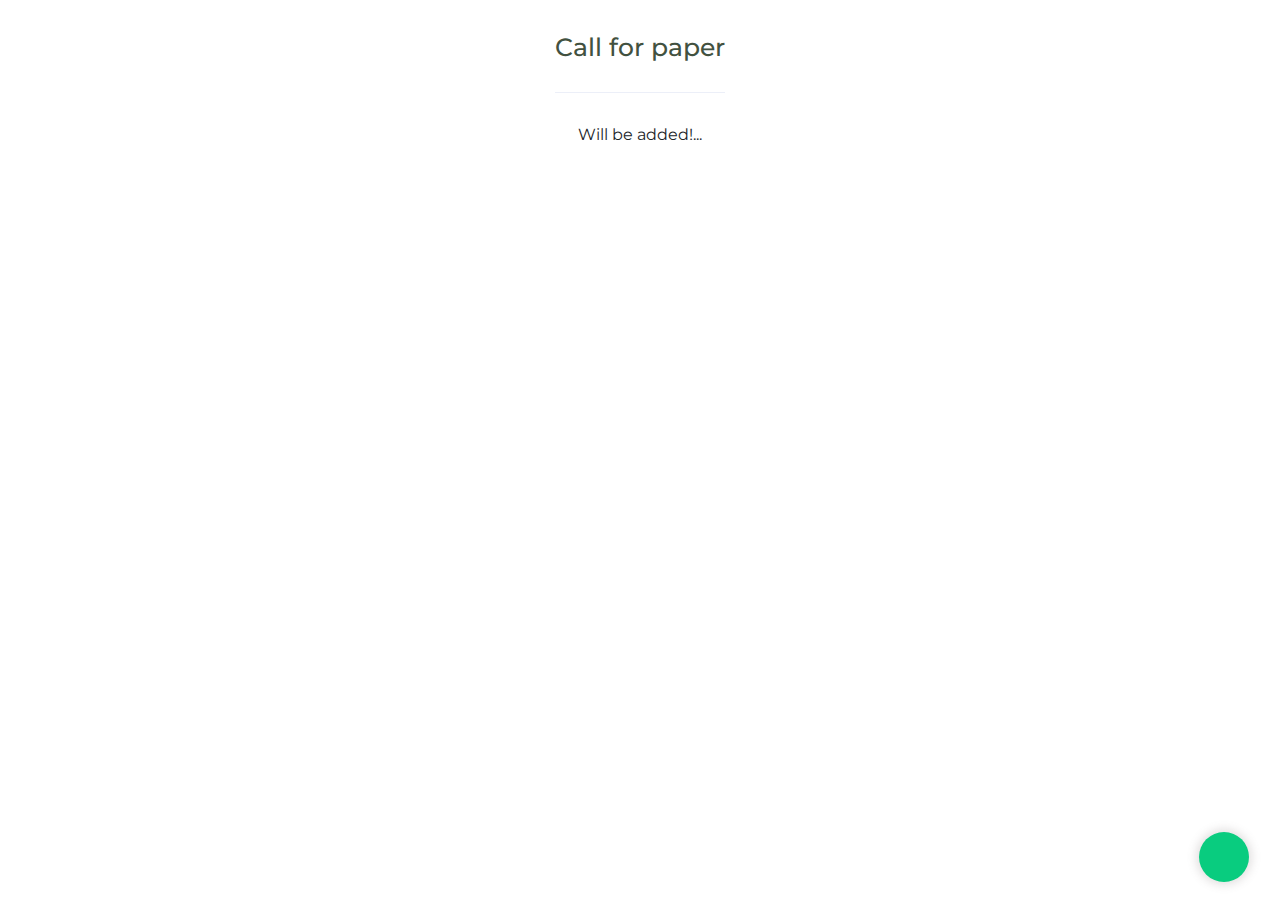
==== cfp.html @ 83e9b6a5 "Add files via upload" ====
<!doctype html>
<html class="no-js" lang="en">

<!-- Mirrored from www.icecet.com/keynotes by HTTrack Website Copier/3.x [XR&CO'2014], Thu, 08 Aug 2024 05:52:11 GMT -->
<!-- Added by HTTrack --><meta http-equiv="content-type" content="text/html;charset=UTF-8" /><!-- /Added by HTTrack -->
<head>
    <meta charset="utf-8">
    <meta http-equiv="x-ua-compatible" content="ie=edge">
    <title>ICECET - International Conference on Electrical Computer and Energy Technologies</title>
    <meta name="description" content="">
    <meta name="viewport" content="width=device-width, initial-scale=1">
    <link rel="manifest" href="site.html">
    <link rel="shortcut icon" type="image/x-icon" href="https://pbs.twimg.com/profile_images/1214157100772810753/0k_ofm4K_400x400.jpg">

    <!-- CSS here -->
    <link rel="stylesheet" href="assets/css/bootstrap.min.css">
    <link rel="stylesheet" href="assets/css/owl.carousel.min.css">
    <link rel="stylesheet" href="assets/css/slicknav.css">
    <link rel="stylesheet" href="assets/css/flaticon.css">
    <link rel="stylesheet" href="assets/css/progressbar_barfiller.css">
    <link rel="stylesheet" href="assets/css/gijgo.css">
    <link rel="stylesheet" href="assets/css/animate.min.css">
    <link rel="stylesheet" href="assets/css/animated-headline.css">
    <link rel="stylesheet" href="assets/css/magnific-popup.css">
    <link rel="stylesheet" href="assets/css/fontawesome-all.min.css">
    <link rel="stylesheet" href="assets/css/themify-icons.css">
    <link rel="stylesheet" href="assets/css/slick.css">
    <link rel="stylesheet" href="assets/css/nice-select.css">
    <link rel="stylesheet" href="assets/css/style.css">


    <style>
        html {
            margin:    0 auto;
            max-width: 1280px;
        }

        body {
        }   
    </style>



    <!-- Google Tag Manager -->
    <script>(function(w,d,s,l,i){w[l]=w[l]||[];w[l].push({'gtm.start':
    new Date().getTime(),event:'gtm.js'});var f=d.getElementsByTagName(s)[0],
    j=d.createElement(s),dl=l!='dataLayer'?'&l='+l:'';j.async=true;j.src=
    '../www.googletagmanager.com/gtm5445.html?id='+i+dl;f.parentNode.insertBefore(j,f);
    })(window,document,'script','dataLayer','GTM-P5CJRMF');</script>
    <!-- End Google Tag Manager -->



   </head>
   <body >



<!-- Google Tag Manager (noscript) -->
<noscript><iframe src="https://www.googletagmanager.com/ns.html?id=GTM-P5CJRMF"
height="0" width="0" style="display:none;visibility:hidden"></iframe></noscript>
<!-- End Google Tag Manager (noscript) -->







    <!-- ? Preloader Start -->
    <!-- <div id="preloader-active">
        <div class="preloader d-flex align-items-center justify-content-center">
            <div class="preloader-inner position-relative">
                <div class="preloader-circle"></div>
                <div class="preloader-img pere-text">
                    <img src="assets/img/logo/loder.png" alt="">
                </div>
            </div>
        </div>
    </div> -->
    <!-- Preloader Start -->
    <div id="header"></div>

<script>
    document.addEventListener("DOMContentLoaded", function() {
        // Fetch the footer.html and insert it into the footer div
        fetch('home-header.html')
            .then(response => {
                if (!response.ok) {
                    throw new Error('Network response was not ok for footer');
                }
                return response.text();
            })
            .then(data => {
                document.getElementById('header').innerHTML = data;
            })
            .catch(error => console.error('Error loading footer:', error));
    });
</script>

        <main>
        <!-- slider Area Start-->
        <section class="support-company-area">
            <div class="support-wrapper">
                <div class="md-col-2"></div>
                <div class="md-col-8" style="padding:2em;">
                    <!-- section tittle -->
                    <div class="section-tittle mb-30 text-center">
                        <h1>Call for paper</h1>
                    </div>
                
                    <hr>
                    
                    <div class="support-caption text-center">
                        Will be added!...
                    </div>

                </div>
                <div class="md-col-2"></div>
            </div>
        </section>
        <!-- slider Area End-->

</main>
<div id="footer"></div>

<script>
    document.addEventListener("DOMContentLoaded", function() {
        // Fetch the footer.html and insert it into the footer div
        fetch('home-footer.html')
            .then(response => {
                if (!response.ok) {
                    throw new Error('Network response was not ok for footer');
                }
                return response.text();
            })
            .then(data => {
                document.getElementById('footer').innerHTML = data;
            })
            .catch(error => console.error('Error loading footer:', error));
    });
</script>
      <!-- Scroll Up -->
      <div id="back-top" >
        <a title="Go to Top" href="#"> <i class="fas fa-level-up-alt"></i></a>
    </div>

    <!-- JS here -->

    <script src="assets/js/vendor/modernizr-3.5.0.min.js"></script>
    <!-- Jquery, Popper, Bootstrap -->
    <script src="assets/js/vendor/jquery-1.12.4.min.js"></script>
    <script src="assets/js/popper.min.js"></script>
    <script src="assets/js/bootstrap.min.js"></script>
    <!-- Jquery Mobile Menu -->
    <script src="assets/js/jquery.slicknav.min.js"></script>

    <!-- Jquery Slick , Owl-Carousel Plugins -->
    <script src="assets/js/owl.carousel.min.js"></script>
    <script src="assets/js/slick.min.js"></script>
    <!-- One Page, Animated-HeadLin -->
    <script src="assets/js/wow.min.js"></script>
    <script src="assets/js/animated.headline.js"></script>
    <script src="assets/js/jquery.magnific-popup.js"></script>

    <!-- Date Picker -->
    <script src="assets/js/gijgo.min.js"></script>
    <!-- Nice-select, sticky -->
    <script src="assets/js/jquery.nice-select.min.js"></script>
    <script src="assets/js/jquery.sticky.js"></script>
    <!-- Progress -->
    <script src="assets/js/jquery.barfiller.js"></script>
    
    <!-- counter , waypoint,Hover Direction -->
    <script src="assets/js/jquery.counterup.min.js"></script>
    <script src="assets/js/waypoints.min.js"></script>
    <script src="assets/js/jquery.countdown.min.js"></script>
    <script src="assets/js/hover-direction-snake.min.js"></script>

    <!-- contact js -->
    <script src="assets/js/contact.js"></script>
    <script src="assets/js/jquery.form.js"></script>
    <script src="assets/js/jquery.validate.min.js"></script>
    <script src="assets/js/mail-script.js"></script>
    <script src="assets/js/jquery.ajaxchimp.min.js"></script>
    
    <!-- Jquery Plugins, main Jquery -->	
    <script src="assets/js/plugins.js"></script>
    <script src="assets/js/main.js"></script>
    
</body>

<!-- Mirrored from www.icecet.com/keynotes by HTTrack Website Copier/3.x [XR&CO'2014], Thu, 08 Aug 2024 05:52:11 GMT -->
</html>
---- assets/css/flaticon.css ----
/*
  	Flaticon icon font: Flaticon
  	Creation date: 02/06/2020 05:24
  	*/

@font-face {
  font-family: "Flaticon";
  src: url("../fonts/Flaticon.eot");
  src: url("../fonts/Flaticond41d.eot?#iefix") format("embedded-opentype"),
       url("../fonts/Flaticon.woff2") format("woff2"),
       url("../fonts/Flaticon.woff") format("woff"),
       url("../fonts/Flaticon.ttf") format("truetype"),
       url("../fonts/Flaticon.svg#Flaticon") format("svg");
  font-weight: normal;
  font-style: normal;
}

@media screen and (-webkit-min-device-pixel-ratio:0) {
  @font-face {
    font-family: "Flaticon";
    src: url("../fonts/Flaticon.svg#Flaticon") format("svg");
  }
}

[class^="flaticon-"]:before, [class*=" flaticon-"]:before,
[class^="flaticon-"]:after, [class*=" flaticon-"]:after {   
  font-family: Flaticon;
font-style: normal;
}

.flaticon-null:before { content: "\f100"; }
.flaticon-null-1:before { content: "\f101"; }
.flaticon-gear:before { content: "\f102"; }
.flaticon-think:before { content: "\f103"; }
---- assets/css/progressbar_barfiller.css ----
/* Custom Code skills */
.single-skill{
  display: flex;
}

.single-skill span {
	color: #79838b;
	font-size: 13px;
	font-weight: 300;
	letter-spacing: 0;
	margin-bottom: 14px;
	display: block;
}
.single-skill .bar-progress {
	width: 100%;
}
.single-skill .bar-title {
  width: 20%;
  margin-bottom: 19px;
}

.skills-content {
  padding-top: 200px;
  padding-left: 70px;
}

.skills-shape-bg {
  height: 651px;
  width: 868px;
  position: absolute;
  content: "";
  border: 2px solid #4d4d4d;
  left: 40%;
  top: 255px;
}

.skills-shape-bg::before {
  position: absolute;
  content: "";
  height: 465px;
  width: 300px;
  border: 2px solid #4d4d4d;
  left: -35%;
  top: 50%;
  transform: translateY(-50%);
  border-right: 0;
}



/* Default */
.barfiller {
	width: 100%;
	height: 10px;
	background: #f6f9fc;
  position: relative;
  border-radius: 5px;
}

.barfiller .fill {
  display: block;
  position: relative;
  width: 0px;
  height: 100%;
  background: #333;
  z-index: 1;
  border-radius: 5px;
}

.barfiller .tipWrap { display: none; }

.barfiller .tip {
  margin-top: -28px;
  padding: 2px 4px;
  font-size: 16px;
  color: #09cc7f;
  left: 0px;
  position: absolute;
  z-index: 2;
  background: transparent;
  font-weight: 800;
}

.barfiller .tip:after {
  border: solid;
  border-color: rgba(0,0,0,.8) transparent;
  border-width: 6px 6px 0 6px;
  content: "";
  display: block;
  position: absolute;
  left: 9px;
  top: 100%;
  z-index: 9;
  display: none;
  
}
---- assets/css/gijgo.css ----
.gj-button {
    background-color: #f5f5f5;
    border: 1px solid #ddd;
    color: #000;
    border-radius: 3px;
    padding: 6px 10px;
    cursor: pointer;
}

.gj-unselectable {
    -webkit-touch-callout: none;
    -webkit-user-select: none;
    -khtml-user-select: none;
    -moz-user-select: none;
    -ms-user-select: none;
    user-select: none;
}

.gj-row {
    display: -webkit-box;
    display: -ms-flexbox;
    display: flex;
    -ms-flex-wrap: wrap;
    flex-wrap: wrap;
}

.gj-margin-left-5 {
    margin-left: 5px;
}

.gj-margin-left-10 {
    margin-left: 10px;
}

.gj-width-full {
    width: 100%;
}

.gj-cursor-pointer {
    cursor: pointer;
}

.gj-text-align-center {
    text-align: center;
}

.gj-font-size-16 {
    font-size: 16px;
}

.gj-hidden {
    display: none;
}

/** Material Design */
.gj-button-md {
    background: 0 0;
    border: none;
    border-radius: 2px;
    color: rgba(0, 0, 0, 0.87);
    position: relative;
    height: 36px;
    margin: 0;
    min-width: 64px;
    padding: 0 16px;
    display: inline-block;
    font-family: "Roboto","Helvetica","Arial",sans-serif;
    font-size: 1rem;
    font-weight: 500;
    text-transform: uppercase;
    letter-spacing: 0;
    overflow: hidden;
    will-change: box-shadow;
    transition: box-shadow .2s cubic-bezier(.4,0,1,1),background-color .2s cubic-bezier(.4,0,.2,1),color .2s cubic-bezier(.4,0,.2,1);
    outline: none;
    cursor: pointer;
    text-decoration: none;
    text-align: center;
    line-height: 36px;
    vertical-align: middle;
    overflow: hidden;
    -webkit-user-select: none;
    -moz-user-select: none;
    -ms-user-select: none;
    user-select: none;
}

.gj-button-md:hover {
    background-color: rgba(158,158,158,.2);
}

.gj-button-md:disabled {
    color: rgba(0,0,0,.26);
    background: 0 0;
}

.gj-button-md .material-icons,
.gj-button-md .gj-icon {
    vertical-align: middle;
    /*font-size: 1.3rem;
    margin-right: 4px;*/
}

.gj-button-md.gj-button-md-icon {
    width: 24px;
    height: 31px;
    min-width: 24px;
    padding: 0px;
    display: table;
}

.gj-button-md.gj-button-md-icon .material-icons,
.gj-button-md.gj-button-md-icon .gj-icon {
    display: table-cell;
    margin-right: 0px;
    width: 24px;
    height: 24px;
}

.gj-button-md.active {
    background-color: rgba(158,158,158,.4);
}

.gj-button-md-group {
    position: relative;
    display: inline-block;
    vertical-align: middle;
}
.gj-textbox-md {
	/* border: none; */
	/* border-bottom: 1px solid rgba(0,0,0,.42); */
	display: block;
	font-family: "Helvetica","Arial",sans-serif;
	font-size: 16px;
	line-height: 16px;
	/* padding: 4px 0px; */
	margin: 0;
	/* width: 100%; */
	background: 0 0;
	/* text-align: ; */
	color: rgba(0,0,0,.87);
	padding-left: 44px;
	border: 1px solid #dca73a;
	/* padding: 15px 15px; */
	/* text-align: center; */
	width: 177px;
	height: 55px;
	border-radius: 5px;
}
.gj-textbox-md:focus,
.gj-textbox-md:active {
    /* border-bottom: 2px solid rgba(0,0,0,.42); */
    outline: none;
}

.gj-textbox-md::placeholder {
    color: #8e8e8e;
}

.gj-textbox-md:-ms-input-placeholder {
    color: #8e8e8e;
}

.gj-textbox-md::-ms-input-placeholder {
    color: #8e8e8e;
}

.gj-md-spacer-24 {
    min-width: 24px;
    width: 24px;
    display: inline-block;
}

.gj-md-spacer-32 {
    min-width: 32px;
    width: 32px;
    display: inline-block;
}

.gj-modal {
    position: fixed;
    top: 0;
    right: 0;
    bottom: 0;
    left: 0;
    z-index: 1203;
    display: none;
    overflow: hidden;
    -webkit-overflow-scrolling: touch;
    outline: 0;
    background-color: rgba(0, 0, 0, 0.54118);
    transition: 200ms ease opacity;
    will-change: opacity;
}

/* List */
ul.gj-list li [data-role="wrapper"] {
    display: table;
    width: 100%;
}

ul.gj-list li [data-role="checkbox"] {
    display: table-cell;
    vertical-align:middle;
    text-align:center;
}

ul.gj-list li [data-role="image"] {
    display: table-cell;
    vertical-align:middle;
    text-align:center;
}

ul.gj-list li [data-role="display"] {
    display: table-cell;
    vertical-align:middle;
    cursor: pointer;
}

ul.gj-list li [data-role="display"]:empty:before {
  content: "\200b"; /* unicode zero width space character */
}

/* List - Bootstrap */
ul.gj-list-bootstrap {
    padding-left: 0px;
    margin-bottom: 0px;
}

ul.gj-list-bootstrap li {
    padding: 0px;
}

ul.gj-list-bootstrap li [data-role="wrapper"] {
    padding: 0px 10px;
}

ul.gj-list-bootstrap li [data-role="checkbox"] {
    width: 24px;
    padding: 3px;
}

ul.gj-list-bootstrap li [data-role="image"] {
    width: 24px;
    height: 24px;
}

ul.gj-list-bootstrap li [data-role="display"] {
    padding: 8px 0px 8px 4px;
}

.list-group-item.active ul li, .list-group-item.active:focus ul li, .list-group-item.active:hover ul li {
    text-shadow: none;
    color:initial;
}

/* List - Material Design */
ul.gj-list-md {
    padding: 0px;
    list-style: none;
    list-style-type: none;
    line-height: 24px;
    letter-spacing: 0;
    color: #616161; /* Gray 700 */
}

ul.gj-list-md li {
    display: list-item;
    list-style-type: none;
    padding: 0px;
    min-height: unset;
    box-sizing: border-box;
    align-items: center;
    cursor: default;
    overflow: hidden;

    font-family: "Roboto","Helvetica","Arial",sans-serif;
    font-size: 16px;
    font-weight: 400;
    letter-spacing: .04em;
    line-height: 1;
    
    -webkit-flex-direction: row;
    -ms-flex-direction: row;
    flex-direction: row;
    -webkit-flex-wrap: nowrap;
    -ms-flex-wrap: nowrap;
    flex-wrap: nowrap;
}

ul.gj-list-md li [data-role="checkbox"] {
    height: 24px;
    width: 24px;
}

ul.gj-list-md li [data-role="image"] {
    height: 24px;
    width: 24px;
}

ul.gj-list-md li [data-role="display"] {
    padding: 8px 0px 8px 5px;
    order: 0;
    flex-grow: 2;
    text-decoration: none;
    box-sizing: border-box;
    align-items: center;
    text-align: left;
    color: rgba(0,0,0,.87);
}

ul.gj-list-md li.disabled>[data-role="wrapper"]>[data-role="display"] {
    color: #9E9E9E; /* Gray 500 */
}

.gj-list-md-active {
    background: #e0e0e0;
    color: #3f51b5;
}


/* Picker */
.gj-picker {
    position: absolute;
    z-index: 1203;
    background-color: #fff;
}

.gj-picker .selected {
    color: #fff;
}

/* Material Design */
.gj-picker-md {
    font-family: "Roboto","Helvetica","Arial",sans-serif;
    font-size: 16px;
    font-weight: 400;
    letter-spacing: .04em;
    line-height: 1;
    color: rgba(0,0,0,.87);
    border: 1px solid #E0E0E0;
}

.gj-modal .gj-picker-md {
    border: 0px;
}

.gj-picker-md [role="header"] {
    color: rgba(255, 255, 255, 0.54);
    display: flex;
    background: #2196f3;
    align-items: baseline;
    user-select: none;
    justify-content: center;
}

.gj-picker-md [role="footer"] {
    float: right;
    padding: 10px;
}

.gj-picker-md [role="footer"] button.gj-button-md {
    color: #2196f3;
    font-weight: bold;
    font-size: 13px;
}

/* Bootstrap */
.gj-picker-bootstrap {
    border-radius: 4px;
    border: 1px solid #E0E0E0;
}

.gj-picker-bootstrap .selected {
    color: #888;
}

.gj-picker-bootstrap [role="header"] {
    background: #eee;
    color: #AAA;
}
@font-face {
    font-family: 'gijgo-material';
    src: url('../fonts/gijgo-materialba15.eot?235541');
    src: url('../fonts/gijgo-materialba15.eot?235541#iefix') format('embedded-opentype'), url('../fonts/gijgo-materialba15.ttf?235541') format('truetype'), url('../fonts/gijgo-materialba15.woff?235541') format('woff'), url('../fonts/gijgo-materialba15.svg?235541#gijgo-material') format('svg');
    font-weight: normal;
    font-style: normal;
}

.gj-icon {
    /* use !important to prevent issues with browser extensions that change fonts */
    font-family: 'gijgo-material' !important;
    font-size: 24px;
    speak: none;
    font-style: normal;
    font-weight: normal;
    font-variant: normal;
    text-transform: none;
    line-height: 1;
    /* Enable Ligatures ================ */
    letter-spacing: 0;
    -webkit-font-feature-settings: "liga";
    -moz-font-feature-settings: "liga=1";
    -moz-font-feature-settings: "liga";
    -ms-font-feature-settings: "liga" 1;
    font-feature-settings: "liga";
    -webkit-font-variant-ligatures: discretionary-ligatures;
    font-variant-ligatures: discretionary-ligatures;
    /* Better Font Rendering =========== */
    -webkit-font-smoothing: antialiased;
    -moz-osx-font-smoothing: grayscale;
}

.gj-icon.undo:before {
    content: "\e900";
}

.gj-icon.vertical-align-top:before {
    content: "\e901";
}

.gj-icon.vertical-align-center:before {
    content: "\e902";
}

.gj-icon.vertical-align-bottom:before {
    content: "\e903";
}

.gj-icon.arrow-dropup:before {
    content: "\e904";
}

.gj-icon.clock:before {
    content: "\e905";
}

.gj-icon.refresh:before {
    content: "\e906";
}

.gj-icon.last-page:before {
    content: "\e907";
}

.gj-icon.first-page:before {
    content: "\e908";
}

.gj-icon.cancel:before {
    content: "\e909";
}

.gj-icon.clear:before {
    content: "\e90a";
}

.gj-icon.check-circle:before {
    content: "\e90b";
}

.gj-icon.delete:before {
    content: "\e90c";
}

.gj-icon.arrow-upward:before {
    content: "\e90d";
}

.gj-icon.arrow-forward:before {
    content: "\e90e";
}

.gj-icon.arrow-downward:before {
    content: "\e90f";
}

.gj-icon.arrow-back:before {
    content: "\e910";
}

.gj-icon.list-numbered:before {
    content: "\e911";
}

.gj-icon.list-bulleted:before {
    content: "\e912";
}

.gj-icon.indent-increase:before {
    content: "\e913";
}

.gj-icon.indent-decrease:before {
    content: "\e914";
}

.gj-icon.redo:before {
    content: "\e915";
}

.gj-icon.align-right:before {
    content: "\e916";
}

.gj-icon.align-left:before {
    content: "\e917";
}

.gj-icon.align-justify:before {
    content: "\e918";
}

.gj-icon.align-center:before {
    content: "\e919";
}

.gj-icon.strikethrough:before {
    content: "\e91a";
}

.gj-icon.italic:before {
    content: "\e91b";
}

.gj-icon.underlined:before {
    content: "\e91c";
}

.gj-icon.bold:before {
    content: "\e91d";
}

.gj-icon.arrow-dropdown:before {
    content: "\e91e";
}

.gj-icon.done:before {
    content: "\e91f";
}

.gj-icon.pencil:before {
    content: "\e920";
}

.gj-icon.minus:before {
    content: "\e921";
}

.gj-icon.plus:before {
    content: "\e922";
}

.gj-icon.chevron-up:before {
    content: "\e923";
}

.gj-icon.chevron-right:before {
    content: "\e924";
}

.gj-icon.chevron-down:before {
    content: "\e925";
}

.gj-icon.chevron-left:before {
    content: "\e926";
}

.gj-icon.event:before {
    content: "\e927";
}
.gj-draggable {
    cursor: move;
}
.gj-resizable-handle {
    position: absolute;
    font-size: 0.1px;
    display: block;
    -ms-touch-action: none;
    touch-action: none;
    z-index: 1203;
}

.gj-resizable-n {
    cursor: n-resize;
    height: 7px;
    width: 100%;
    top: -5px;
    left: 0;
}
.gj-resizable-e {
    cursor: e-resize;
    width: 7px;
    right: -5px;
    top: 0;
    height: 100%;
}
.gj-resizable-s {
    cursor: s-resize;
    height: 7px;
    width: 100%;
    bottom: -5px;
    left: 0;
}
.gj-resizable-w {
	cursor: w-resize;
	width: 7px;
	left: -5px;
	top: 0;
	height: 100%;
}
.gj-resizable-se {
	cursor: se-resize;
	width: 12px;
	height: 12px;
	right: 1px;
	bottom: 1px;
}
.gj-resizable-sw {
	cursor: sw-resize;
	width: 9px;
	height: 9px;
	left: -5px;
	bottom: -5px;
}
.gj-resizable-nw {
	cursor: nw-resize;
	width: 9px;
	height: 9px;
	left: -5px;
	top: -5px;
}
.gj-resizable-ne {
	cursor: ne-resize;
	width: 9px;
	height: 9px;
	right: -5px;
	top: -5px;
}

.gj-dialog-footer {
    position: absolute;
    bottom: 0px;
    width: 100%;
    margin-top: 0px;
}

.gj-dialog-scrollable [data-role="body"] {
    overflow-x: hidden;
    overflow-y: scroll;
}

/** Bootstrap 3 **/
.gj-dialog-bootstrap {
    overflow: hidden;
    z-index: 1202;
}

.gj-dialog-bootstrap [data-role="title"] {
    display: inline;
}
.gj-dialog-bootstrap [data-role="close"] {
    line-height: 1.42857143;
}

/** Bootstrap 4 **/
.gj-dialog-bootstrap4 {
    overflow: hidden;
    z-index: 1202;
}

.gj-dialog-bootstrap4 [data-role="title"] {
    display: inline;
}
.gj-dialog-bootstrap4 [data-role="close"] {
    line-height: 1.5;
}

/** Material Design **/
.gj-dialog-md {
    background-color: #FFF;
    overflow: hidden;
    border: none;
    box-shadow: 0 11px 15px -7px rgba(0,0,0,.2), 0 24px 38px 3px rgba(0,0,0,.14), 0 9px 46px 8px rgba(0,0,0,.12);
    box-sizing: border-box;
    position: relative;
    display: -webkit-box;
    display: -webkit-flex;
    display: -ms-flexbox;
    display: flex;
    -webkit-box-orient: vertical;
    -webkit-box-direction: normal;
    -webkit-flex-direction: column;
    -ms-flex-direction: column;
    flex-direction: column;
    -webkit-background-clip: padding-box;
    background-clip: padding-box;
    outline: 0;
    z-index: 1202;
}

.gj-dialog-md-header {
    padding: 24px 24px 0px 24px;
    font-family: "Roboto","Helvetica","Arial",sans-serif;
}

.gj-dialog-md-title {
    margin: 0;
    font-weight: 400;
    display: inline;
    line-height: 28px;
    font-size: 20px;
}

.gj-dialog-md-close {
    -webkit-appearance: none;
    padding: 0;
    cursor: pointer;
    background: 0 0;
    border: 0;
    float: right;
    line-height: 28px;
    font-size: 28px;
}

.gj-dialog-md-body {
    padding: 20px 24px 24px 24px;
    color: rgba(0,0,0,.54);
    font-family: "Helvetica","Arial",sans-serif;
    font-size: 14px;
    font-weight: 400;
    line-height: 20px;
}

.gj-dialog-md-footer {
    padding: 8px 8px 8px 24px;
    display: -webkit-flex;
    display: -ms-flexbox;
    display: flex;
    -webkit-flex-direction: row-reverse;
    -ms-flex-direction: row-reverse;
    flex-direction: row-reverse;
    -webkit-flex-wrap: wrap;
    -ms-flex-wrap: wrap;
    flex-wrap: wrap;

    box-sizing: border-box;
}

.gj-dialog-md-footer>*:first-child {
    margin-right: 0;
}

.gj-dialog-md-footer>* {
    margin-right: 8px;
    height: 36px;
}
DIV.gj-grid-wrapper {
    margin: auto;
    position: relative;
    clear:both;
    z-index: 1;
}

TABLE.gj-grid {
    margin: auto;    
    border-collapse: collapse;
    width: 100%;
    table-layout: fixed;
}

TABLE.gj-grid THEAD TH [data-role="selectAll"] {
    margin: auto;
}

TABLE.gj-grid THEAD TH [data-role="title"] {
    display: inline-block;
}

TABLE.gj-grid THEAD TH [data-role="sorticon"] {
    display: inline-block;
}

TABLE.gj-grid THEAD TH {
    overflow: hidden;
    text-overflow: ellipsis;
}

TABLE.gj-grid.autogrow-header-row THEAD TH {
    overflow: auto;
    text-overflow: initial;
    white-space: pre-wrap;
    -ms-word-break: break-word;
    word-break: break-word;
}

TABLE.gj-grid > tbody > tr > td {
    overflow: hidden;
    position: relative;
}

table.gj-grid tbody div[data-role="display"] {
    vertical-align: middle;
    text-indent: 0;
    white-space: pre-wrap;
    -ms-word-break: break-word;
    word-break: break-word;
}

table.gj-grid.fixed-body-rows tbody div[data-role="display"] {
    overflow: hidden;
    text-overflow: ellipsis;
    white-space: nowrap;
    -ms-word-break: initial;
    word-break: initial;
}

table.gj-grid tfoot DIV[data-role="display"] {
    vertical-align: middle;
    text-indent: 0;
    display: flex;
}

TABLE.gj-grid .fa {
    padding: 2px;
}

TABLE.gj-grid > tbody > tr > td > div {
    padding: 2px;
    overflow: hidden;
}

DIV.gj-grid-wrapper DIV.gj-grid-loading-cover
{
    background: #BBBBBB;
    opacity: 0.5;
    position: absolute;
    vertical-align: middle;
}

DIV.gj-grid-wrapper DIV.gj-grid-loading-text
{
    position: absolute;
    font-weight: bold;
}

/* Bootstrap Theme */
table.gj-grid-bootstrap thead th {
    background-color: #f5f5f5;
    vertical-align:middle;
}

table.gj-grid-bootstrap thead th [data-role="sorticon"] {
    margin-left: 5px;
}

table.gj-grid-bootstrap thead th [data-role="sorticon"] i.gj-icon,
table.gj-grid-bootstrap thead th [data-role="sorticon"] i.material-icons {
    position: absolute;
    font-size: 20px;
    top: 15px;
}

table.gj-grid-bootstrap tbody tr td div[data-role="display"] {
    padding: 0px;
}

.gj-grid-bootstrap-4 .gj-checkbox-bootstrap {
    display: inline-block;
    padding-top: 2px;
}

.gj-grid-bootstrap-4 tbody tr.active {
    background-color: rgba(0,0,0,.075);
}

/* Material Design Theme */
.gj-grid-md {
    position: relative;
    border: 1px solid #e0e0e0;
    border-collapse: collapse;
    white-space: nowrap;
    font-size: 13px;
    font-family: "Roboto","Helvetica","Arial",sans-serif;
    background-color: #fff;
}

.gj-grid-md td:first-of-type, .gj-grid-md th:first-of-type {
    padding-left: 24px;
}

.gj-grid-md th {
    position: relative;
    vertical-align: bottom;
    font-weight: 700;
    line-height: 31px;
    letter-spacing: 0;
    height: 56px;
    font-size: 12px;
    color: rgba(0,0,0,.54);
    padding-bottom: 8px;
    box-sizing: border-box;
    padding: 12px 18px;
    text-align: right;
}

.gj-grid-md td {
    position: relative;
    height: 48px;
    border-top: 1px solid #e0e0e0;
    border-bottom: 1px solid #e0e0e0;
    padding: 12px 18px;
    box-sizing: border-box;
    text-align: left;
    color: rgba(0,0,0,.87);
}

.gj-grid-md tbody tr {
    position: relative;
    height: 48px;
    transition-duration: .28s;
    transition-timing-function: cubic-bezier(.4,0,.2,1);
    transition-property: background-color;
}

.gj-grid-md tbody tr:hover {
    background-color: #EEEEEE; /* Gray 200 */
}

.gj-grid-md tbody tr.gj-grid-md-select {
    background-color: #F5F5F5; /* Grey 100 */
}


table.gj-grid-md thead th [data-role="sorticon"] {
    margin-left: 5px;
}

table.gj-grid-md thead th [data-role="sorticon"] i.gj-icon,
table.gj-grid-md thead th [data-role="sorticon"] i.material-icons {
    position: absolute;
    font-size: 16px;
    top: 19px;
}

table.gj-grid-md thead th.gj-grid-select-all {
    padding-bottom: 3px;
}
/* Hide all prioritized columns by default */
@media only all {
	th.display-1120,
	td.display-1120,
	th.display-960,
	td.display-960,
	th.display-800,
	td.display-800,
	th.display-640,
	td.display-640,
	th.display-480,
	td.display-480,
	th.display-320,
	td.display-320 {
		display: none;
	}
}

/* Show at 320px (20em x 16px) */
@media screen and (min-width: 20em) {
	TABLE.gj-grid-bootstrap th.display-320,
	TABLE.gj-grid-bootstrap td.display-320 {
		display: table-cell;
	}
}
/* Show at 480px (30em x 16px) */
@media screen and (min-width: 30em) {
	TABLE.gj-grid-bootstrap th.display-480,
	TABLE.gj-grid-bootstrap td.display-480 {
		display: table-cell;
	}
}
/* Show at 640px (40em x 16px) */
@media screen and (min-width: 40em) {
	TABLE.gj-grid-bootstrap th.display-640,
	TABLE.gj-grid-bootstrap td.display-640 {
		display: table-cell;
	}
}
/* Show at 800px (50em x 16px) */
@media screen and (min-width: 50em) {
	TABLE.gj-grid-bootstrap th.display-800,
	TABLE.gj-grid-bootstrap td.display-800 {
		display: table-cell;
	}
}
/* Show at 960px (60em x 16px) */
@media screen and (min-width: 60em) {
	TABLE.gj-grid-bootstrap th.display-960,
	TABLE.gj-grid-bootstrap td.display-960 {
		display: table-cell;
	}
}
/* Show at 1,120px (70em x 16px) */
@media screen and (min-width: 70em) {
	TABLE.gj-grid-bootstrap th.display-1120,
	TABLE.gj-grid-bootstrap td.display-1120 {
		display: table-cell;
	}
}

/* Material Design Theme */
.gj-grid-md tfoot tr th {
    padding-right: 14px;
}

.gj-grid-md tfoot tr[data-role="pager"] .gj-grid-mdl-pager-label {
    padding-left: 5px;
    padding-right: 5px;
}

.gj-grid-md tfoot tr[data-role="pager"] .gj-dropdown-md {
    margin-left: 12px;
}

.gj-grid-md tfoot tr[data-role="pager"] .gj-dropdown-md [role="presenter"] {
    font-size: 12px;
    font-weight: bold;
    color: rgba(0,0,0,.54);
}

.gj-grid-md tfoot tr[data-role="pager"] .gj-dropdown-md [role="presenter"] [role="display"] {
    text-align: right;
}

.gj-grid-md tfoot tr[data-role="pager"] .gj-grid-md-limit-select {
    margin-left: 10px;
    font-size: 12px;
    font-weight: bold;
    color: rgba(0,0,0,.54);
}

/* Bootstrap */
.gj-grid-bootstrap tfoot tr[data-role="pager"] th {
    line-height: 30px;
    background-color: #f5f5f5;
}

.gj-grid-bootstrap tfoot tr[data-role="pager"] th > div > div {
    margin-right: 5px;
}

.gj-grid-bootstrap tfoot tr[data-role="pager"] th > div > button {
    margin-right: 5px;
}

.gj-grid-bootstrap-4 tfoot tr[data-role="pager"] th > div button {
    height: 34px;
}

.gj-grid-bootstrap-4 tfoot tr[data-role="pager"] th div .gj-dropdown-bootstrap-4 .gj-dropdown-expander-mi .gj-icon {
    top: 5px;
}

.gj-grid-bootstrap-3 tfoot tr[data-role="pager"] th > div > input {
    margin-right: 5px;
    width: 40px;
    text-align: right;
    display: inline-block;
    font-weight: bold;
}

.gj-grid-bootstrap-4 tfoot tr[data-role="pager"] th > div > div.input-group {
    width: 40px;
}

.gj-grid-bootstrap-4 tfoot tr[data-role="pager"] th > div > div.input-group input {
    text-align: right;
    font-weight: bold;
    height: 34px;
    padding-top: 2px;
    padding-bottom: 6px;
}

.gj-grid-bootstrap tfoot tr[data-role="pager"] th > div > select {
    display: inline-block;
    margin-right: 5px;
    width: 60px;
}

.gj-grid-bootstrap tfoot tr[data-role="pager"] th .gj-dropdown-bootstrap .gj-list-bootstrap [data-role="display"] {
    line-height: 14px;
}

.gj-grid-bootstrap tfoot tr[data-role="pager"] th .gj-dropdown-bootstrap [role="presenter"] [role="display"] {
    font-weight: bold;
}

.gj-grid-bootstrap tfoot tr[data-role="pager"] th .gj-dropdown-bootstrap-3 [role="presenter"] {
    padding: 2px 8px;
}

.gj-grid-bootstrap tfoot tr[data-role="pager"] th .gj-dropdown-bootstrap-4 [role="presenter"] {
    padding: 1px 8px;
}
.gj-grid thead tr th div.gj-grid-column-resizer-wrapper {
    position: relative;
    width: 100%;
    height: 0px; 
    top: 0px; 
    left: 0px; 
    padding: 0px;
}

span.gj-grid-column-resizer {
    position: absolute;
    right: 0px;
    width: 10px;
    top: -100px;
    height: 300px;
    z-index: 1203;
    cursor: e-resize;
}

.gj-grid-resize-cursor {
    cursor: e-resize;
}
.gj-grid-md tbody tr.gj-grid-top-border td {
  border-top: 2px solid #777;
}
.gj-grid-md tbody tr.gj-grid-bottom-border td {
  border-bottom: 2px solid #777;
}

.gj-grid-bootstrap tbody tr.gj-grid-top-border td {
  border-top: 2px solid #777;
}
.gj-grid-bootstrap tbody tr.gj-grid-bottom-border td {
  border-bottom: 2px solid #777;
}
.gj-grid-md thead tr th.gj-grid-left-border,
.gj-grid-md tbody tr td.gj-grid-left-border
{
    border-left: 3px solid #777;
}
.gj-grid-md thead tr th.gj-grid-right-border,
.gj-grid-md tbody tr td.gj-grid-right-border
{
    border-right: 3px solid #777;
}

.gj-grid-bootstrap thead tr th.gj-grid-left-border,
.gj-grid-bootstrap tbody tr td.gj-grid-left-border
{
    border-left: 5px solid #ddd;
}
.gj-grid-bootstrap thead tr th.gj-grid-right-border,
.gj-grid-bootstrap tbody tr td.gj-grid-right-border
{
    border-right: 5px solid #ddd;
}
.gj-dirty {
    position: absolute;
    top: 0px;
    left: 0px;
    border-style: solid;
    border-width: 3px;
    border-color: #f00 transparent transparent #f00;
    padding: 0;
    overflow: hidden;
    vertical-align: top;
}

/* Material Design */
.gj-grid-md tbody tr td.gj-grid-management-column {
    padding: 3px;
}

.gj-grid-md tbody tr td[data-mode="edit"] {
    padding: 0px 18px;
}

.gj-grid-md tbody .gj-dropdown-md [role="presenter"] [role="display"] {
    padding: 0px;
}

/* Bootstrap */
.gj-grid-bootstrap tbody tr td[data-mode="edit"] {
    padding: 0px;
}

.gj-grid-bootstrap tbody tr td[data-mode="edit"] [data-role="edit"] {
    padding: 0px;
}

/* Bootstrap 3 */
.gj-grid-bootstrap-3 tbody tr td.gj-grid-management-column {
    padding: 3px;
}

.gj-grid-bootstrap-3 tbody tr td[data-mode="edit"] {
    height: 38px;
}

.gj-grid-bootstrap-3 tbody tr td[data-mode="edit"] [data-role="edit"] input[type="text"] {
    height: 37px;
    padding: 8px;
}

.gj-grid-bootstrap-3 tbody tr td[data-mode="edit"] .gj-dropdown-bootstrap [role="presenter"] {
    border: 0px;
    border-radius: 0px;
    height: 37px;
    padding-left: 8px;
}

.gj-grid-bootstrap-3 tbody tr td[data-mode="edit"] .gj-datepicker-bootstrap {
    height: 37px;
}

.gj-grid-bootstrap-3 tbody tr td[data-mode="edit"] .gj-datepicker-bootstrap [role="input"] {
    height: 37px;
    border:0px;
    border-radius: 0px;
}

.gj-grid-bootstrap-3 tbody tr td[data-mode="edit"] .gj-datepicker-bootstrap [role="right-icon"] {
    border:0px;
    border-radius: 0px;
}

.gj-grid-bootstrap-3 tbody tr td[data-mode="edit"] .gj-checkbox-bootstrap {
    display: inline-block;
    padding-top: 10px;
    height: 32px;
}

/* Bootstrap 4 */
.gj-grid-bootstrap-4 tbody tr td.gj-grid-management-column {
    padding: 6px;
}

.gj-grid-bootstrap-4 tbody tr td[data-mode="edit"] [data-role="edit"] input[type="text"] {
    height: 48px;
    padding-left: 12px;
}

.gj-grid-bootstrap-4 tbody tr td[data-mode="edit"] .gj-dropdown-bootstrap [role="presenter"] {
    border: 0px;
    border-radius: 0px;
    height: 48px;
    padding-left: 12px;
    font-family: -apple-system,system-ui,BlinkMacSystemFont,"Segoe UI",Roboto,"Helvetica Neue",Arial,sans-serif;
}

.gj-grid-bootstrap-4 tbody tr td[data-mode="edit"] .gj-dropdown-bootstrap-4 [role="expander"].gj-dropdown-expander-mi .gj-icon,
.gj-grid-bootstrap-4 tbody tr td[data-mode="edit"] .gj-dropdown-bootstrap-4 [role="expander"].gj-dropdown-expander-mi .material-icons {
    top: 13px;
}

.gj-grid-bootstrap-4 tbody tr td[data-mode="edit"] .gj-datepicker-bootstrap {
    height: 48px;
}

.gj-grid-bootstrap-4 tbody tr td[data-mode="edit"] .gj-datepicker-bootstrap [role="input"] {
    height: 48px;
    border:0px;
    border-radius: 0px;
}

.gj-grid-bootstrap-4 tbody tr td[data-mode="edit"] .gj-datepicker-bootstrap [role="right-icon"] {
    background-color: #fff;
}

.gj-grid-bootstrap-4 tbody tr td[data-mode="edit"] .gj-datepicker-bootstrap [role="right-icon"] button {
    border: 0px;
    border-radius: 0px;
    width: 43px;
    position: relative;
}

.gj-grid-bootstrap-4 tbody tr td[data-mode="edit"] .gj-datepicker-bootstrap [role="right-icon"] .gj-icon,
.gj-grid-bootstrap-4 tbody tr td[data-mode="edit"] .gj-datepicker-bootstrap [role="right-icon"] .material-icons {
    top: 13px;
    left: 10px;
    font-size: 24px;
}

.gj-grid-bootstrap-4 tbody tr td[data-mode="edit"] .gj-checkbox-bootstrap {
    display: inline-block;
    padding-top: 15px;
    height: 42px;
}
.gj-grid-md thead tr[data-role="filter"] th {
    border-top: 1px solid #e0e0e0;
}

div.gj-grid-wrapper div.gj-grid-bootstrap-toolbar {
    background-color: #f5f5f5;
    padding: 8px;
    font-weight: bold;
    border: 1px solid #ddd;
}

div.gj-grid-wrapper div.gj-grid-bootstrap-4-toolbar {
    background-color: #f5f5f5;
    padding: 12px;
    font-weight: bold;
    border: 1px solid #ddd;
}

div.gj-grid-wrapper div.gj-grid-md-toolbar {
    font-weight: bold;
    font-size: 24px;
    font-family: "Helvetica","Arial",sans-serif;
    background-color: rgb(255, 255, 255);
    
    border-top: 1px solid #e0e0e0;
    border-left: 1px solid #e0e0e0;
    border-right: 1px solid #e0e0e0;
    border-bottom: 0px;
    border-collapse: collapse;

    padding: 0 18px 0px 18px;
    line-height: 56px;
}
table.gj-grid-scrollable tbody {
    overflow-y: auto;
    overflow-x: hidden;
    display: block;
}

/* Material Design */
table.gj-grid-md.gj-grid-scrollable {
    border-bottom: 0px;
}

table.gj-grid-md.gj-grid-scrollable tbody {
    border-right: 1px solid #e0e0e0;
    border-bottom: 1px solid #e0e0e0;
}

table.gj-grid-md.gj-grid-scrollable tfoot {
    border-bottom: 1px solid #e0e0e0;
}

/* Bootstrap 3 */
table.gj-grid-bootstrap.gj-grid-scrollable {
    border-bottom: 0px;
}

table.gj-grid-bootstrap.gj-grid-scrollable tbody {
    border-right: 1px solid #ddd;
    border-bottom: 1px solid #ddd;
}

table.gj-grid-bootstrap.gj-grid-scrollable tbody tr[data-role="row"]:first-child td {
    border-top: 0px;
}

table.gj-grid-bootstrap.gj-grid-scrollable tbody tr[data-role="row"] td:first-child {
    border-left: 0px;
}

table.gj-grid-bootstrap.gj-grid-scrollable tbody tr[data-role="row"] td:last-child {
    border-right: 0px;
}

table.gj-grid-bootstrap.gj-grid-scrollable tfoot {
    border-bottom: 1px solid #ddd;
}

ul.gj-list li [data-role="spacer"] {
    display: table-cell;
}

ul.gj-list li [data-role="expander"] {
    display: table-cell;
    vertical-align:middle;
    text-align:center;
    cursor: pointer;
}

[data-type="tree"] ul li [data-role="expander"].gj-tree-material-icons-expander {
    width: 24px;
}

[data-type="tree"] ul li [data-role="expander"].gj-tree-font-awesome-expander {
    width: 24px;
}

[data-type="tree"] ul li [data-role="expander"].gj-tree-glyphicons-expander {
    width: 24px;
}

[data-type="tree"] ul li [data-role="expander"].gj-tree-glyphicons-expander .glyphicon {
    top: 4px;
    height: 24px;
}

/* Bootstrap Theme */
.gj-tree-bootstrap-3 ul.gj-list-bootstrap li {
    border: 0px;
    border-radius: 0px;
    color: #333;
}

.gj-tree-bootstrap-3 ul.gj-list-bootstrap li.active {
    color: #fff;
}

.gj-tree-bootstrap-3 ul.gj-list-bootstrap li.disabled {
    color: #777;
    background-color: #eee;
}

.gj-tree-bootstrap-4 ul.gj-list-bootstrap li {
    border: 0px;
    border-radius: 0px;
    color: #212529;
}

.gj-tree-bootstrap-4 ul.gj-list-bootstrap li.active {
    color: #fff;
}

.gj-tree-bootstrap-4 ul.gj-list-bootstrap li.disabled {
    color: #868e96;
}

.gj-tree-bootstrap-4 ul.gj-list-bootstrap li ul.gj-list-bootstrap {
    width: 100%;
}

.gj-tree-bootstrap-border ul.gj-list-bootstrap li {
    border: 1px solid #ddd;
}

.gj-tree-bootstrap-border ul.gj-list-bootstrap li ul.gj-list-bootstrap li {
    border-left: 0px;
    border-right: 0px;
}

.gj-tree-bootstrap-border ul.gj-list-bootstrap li:first-child {
    border-top-left-radius: 4px;
    border-top-right-radius: 4px;
}

.gj-tree-bootstrap-border ul.gj-list-bootstrap li:last-child {
    border-bottom-left-radius: 4px;
    border-bottom-right-radius: 4px;
}

.gj-tree-bootstrap-border ul.gj-list-bootstrap li ul.gj-list-bootstrap li:first-child {
    border-top-left-radius: 0px;
    border-top-right-radius: 0px;
}

.gj-tree-bootstrap-border ul.gj-list-bootstrap li ul.gj-list-bootstrap li:last-child {
    border-bottom: 0px;
    border-bottom-left-radius: 0px;
    border-bottom-right-radius: 0px;
}

ul.gj-list-bootstrap li [data-role="expander"].gj-tree-material-icons-expander {
    padding-top: 8px;
    padding-bottom: 4px;
}

ul.gj-list-bootstrap li [data-role="expander"].gj-tree-material-icons-expander .gj-icon {
    width: 24px;
    height: 24px;
}

/* Material Design Theme */
ul.gj-list-md li.disabled > [data-role="wrapper"] > [data-role="expander"] {
    color: #9E9E9E; /* Gray 500 */
}

.gj-tree-md-border ul.gj-list-md li {
    border: 1px solid #616161; /* Gray 700 */
    margin-bottom: -1px;
}

.gj-tree-md-border ul.gj-list-md li ul.gj-list-md li {
    border-left: 0px;
    border-right: 0px;
}

.gj-tree-md-border ul.gj-list-md li ul.gj-list-md li:last-child {
    border-bottom: 0px;
}
.gj-tree-drop-above {    
    border-top: 1px solid #000;
}

.gj-tree-drop-below {
    border-bottom: 1px solid #000;
}

.gj-tree-bootstrap-3 ul.gj-list-bootstrap li [data-role="wrapper"].drop-above {
    border-top: 2px solid #000;
}

.gj-tree-bootstrap-3 ul.gj-list-bootstrap li [data-role="wrapper"].drop-below {
    border-bottom: 2px solid #000;
}

.gj-tree-bootstrap-4 ul.gj-list-bootstrap li [data-role="wrapper"].drop-above {
    border-top: 2px solid #000;
}

.gj-tree-bootstrap-4 ul.gj-list-bootstrap li [data-role="wrapper"].drop-below {
    border-bottom: 2px solid #000;
}

.gj-tree-drag-el {
    padding: 0px;
    margin: 0px;
    z-index: 1203;
}

.gj-tree-drag-el li {
    padding: 0px;
    margin: 0px;
}

.gj-tree-drag-el [data-role="wrapper"] {
    cursor: move;
    display: table;
}

.gj-tree-drag-el [data-role="indicator"] {
    width: 14px;
    padding: 0px 3px;
    display: table-cell;
    vertical-align: middle;
    text-align: center;
}

.gj-tree-bootstrap-drag-el li.list-group-item {
    border: 0px;
    background: unset;
}

.gj-tree-bootstrap-drag-el [data-role="indicator"] {
    width: 24px;
    height: 24px;
    padding: 0px;
}

.gj-tree-md-drag-el [data-role="indicator"] {
    width: 24px;
    height: 24px;
    padding: 0px;
}
/* Bootstrap */
.gj-checkbox-bootstrap {
    min-width: 0;
    font-size: 0;
    font-weight: normal;
    margin: 0px;
    text-align: center;
    width: 18px;
    height: 18px;
    position: relative;
    display: inline;
}

.gj-checkbox-bootstrap input[type="checkbox"] {
    display: none;
    margin-bottom: -12px;
}

.gj-checkbox-bootstrap span {
    background: #fff;
    display: block;
    content: " ";
    width: 18px;
    height: 18px;
    line-height: 11px;
    font-size: 11px;
    padding: 2px;
    color: #555555;
    border: 1px solid #CCCCCC;
    border-radius: 3px;
    transition: box-shadow 0.2s linear, border-color 0.2s linear;
    cursor: pointer;
    margin: auto;
}

.gj-checkbox-bootstrap input[type="checkbox"]:focus + span:before {
    outline: 0;
    box-shadow: 0 0 0 0 #66afe9, 0 0 6px rgba(102, 175, 233, .6);
    border-color: #66afe9;
}

.gj-checkbox-bootstrap input[type="checkbox"][disabled] + span {
    opacity: 0.6;
    cursor: not-allowed;
}

/* Bootstrap 4 */
.gj-checkbox-bootstrap.gj-checkbox-bootstrap-4 span {
    line-height: 16px;
    padding: 0px;
}

.gj-checkbox-bootstrap-4.gj-checkbox-material-icons input[type="checkbox"]:checked + span:after {
    font-size: 16px;
}

.gj-checkbox-bootstrap-4.gj-checkbox-material-icons input[type="checkbox"]:indeterminate + span:after {
    font-size: 16px;
}

/* Material Design */
.gj-checkbox-md {
    min-width: 0;
    font-size: 0;
    font-weight: normal;
    margin: 0px;
    text-align: center;
    width: 16px;
    height: 16px;
    position: relative;
}

.gj-checkbox-md input[type="checkbox"] {
    display: none;
    margin-bottom: -12px;
}

.gj-checkbox-md span {
    display: inline-block;
    box-sizing: border-box;
    width: 16px;
    height: 16px;
    margin: 0;
    cursor: pointer;
    overflow: hidden;
    border: 2px solid #616161; /* Gray 700 */
    border-radius: 2px;
    z-index: 2;
}

.gj-checkbox-md input[type="checkbox"]:checked + span {
    border: 2px solid #536DFE; /* Indigo A200 */
}

.gj-checkbox-md input[type="checkbox"]:checked + span:after {
    color: #FFF;
    background-color: #536DFE; /* Indigo A200 */
    position: absolute;
    left: 1px;
    top: -15px;
}

.gj-checkbox-md input[type="checkbox"]:indeterminate + span {
    border: 2px solid #616161; /* Gray 700 */
}

.gj-checkbox-md input[type="checkbox"]:indeterminate + span:after {    
    color: #616161;/*color: rgba(0, 0, 0, 1);*/
    position: absolute;
    left: 1px;
    top: -15px;
}

.gj-checkbox-md input[type="checkbox"][disabled] + span {
    border: 2px solid #9E9E9E;
}

.gj-checkbox-md input[type="checkbox"][disabled] + span:after {
    background-color: #9E9E9E;
}

.gj-checkbox-md input[type="checkbox"][disabled]:indeterminate + span:after {
    color: #FFFFFF;
}

/* Material Icons */
.gj-checkbox-material-icons input[type="checkbox"]:checked + span:after {
    content: "\e91f";
    font-size: 14px;
    font-weight: bold;
    white-space: pre;
}

.gj-checkbox-material-icons input[type="checkbox"]:indeterminate + span:after {
    content: "\e921";
    font-size: 14px;
    font-weight: bold;
    white-space: pre;
}

/* Glyphicons */
.gj-checkbox-glyphicons input[type="checkbox"]:checked + span:after {
    display: inline-block;
    font-family: 'Glyphicons Halflings';
    content: "\e013 ";
}

.gj-checkbox-glyphicons input[type="checkbox"]:indeterminate + span:after {
    display: inline-block;
    font-family: 'Glyphicons Halflings';
    content: "\2212 ";
    padding-right: 1px;
}

/* fontawesome */
.gj-checkbox-fontawesome .fa {
    font-size: 14px;
}
.gj-checkbox-bootstrap.gj-checkbox-fontawesome .fa {
    line-height: 18px;
}

.gj-checkbox-fontawesome input[type="checkbox"]:checked + span:before {
    content: "\f00c ";
}

.gj-checkbox-fontawesome input[type="checkbox"]:indeterminate + span:before {
    content: "\f068 ";
}
.gj-editor [role="body"] {
    overflow: auto;
    outline: 0px solid transparent;
    box-sizing: border-box;
}

/* Material Design */
.gj-editor-md {
    padding: 7px;
    font-family: "Roboto","Helvetica","Arial",sans-serif;
    font-size: 14px;
    font-weight: 500;
    letter-spacing: 0;
    border: 1px solid rgba(158,158,158,.2);
}

.gj-editor-md [role="toolbar"] {
    margin-bottom: 7px;
}

.gj-editor-md [role="toolbar"] .gj-button-md {
    min-width: 54px;
    margin-right: 5px;
}

.gj-editor-md [role="toolbar"] .gj-button-md .gj-icon {
    width: 24px;
    height: 24px;
}

.gj-editor-md [role="body"] {
    border: 1px solid rgba(158,158,158,.2);
}

.gj-editor-md p {
    margin: 0;
    padding: 0;
}

.gj-editor-md blockquote {
    font-size: 14px;
}

/* Bootstrap */
.gj-editor-bootstrap {
    padding: 7px;
    border: 1px solid #eceeef;
}

.gj-editor-bootstrap [role="toolbar"] {
    margin-bottom: 7px;
}

.gj-editor-bootstrap [role="toolbar"] .btn-group {
    margin-right: 10px;
}

.gj-editor-bootstrap [role="toolbar"] button {
    height: 36px;
}

.gj-editor-bootstrap [role="body"] {
    border: 1px solid #eceeef;
}

.gj-editor-bootstrap p {
    margin: 0;
    padding: 0;
}

.gj-editor-bootstrap blockquote {
    font-size: 14px;
}
.gj-dropdown {
    position: relative;
    border-collapse: separate;
}

.gj-dropdown [role="presenter"] {
    display: table;
    cursor: pointer;
    outline: none;
    position: relative;
}

.gj-dropdown [role="presenter"] [role="display"] {
    display: table-cell;
    text-align: left;
    width: 100%;
}

.gj-dropdown [role="presenter"] [role="expander"] {
    display: table-cell;
    vertical-align:middle;
    text-align:center;
    width: 24px;
    height: 24px;
}

/* Material Design */
.gj-dropdown-md [role="presenter"] {
    font-family: "Roboto","Helvetica","Arial",sans-serif;
    font-size: 16px;
    font-weight: 400;
    letter-spacing: .04em;
    line-height: 1;
    color: rgba(0,0,0,.87);
    padding: 0px;
    border: 0px;
    border-bottom: 1px solid rgba(0,0,0,.42);
    background: transparent;
}

.gj-dropdown-md [role="presenter"]:focus,
.gj-dropdown-md [role="presenter"]:active {
    border-bottom: 2px solid rgba(0,0,0,.42);
}

.gj-dropdown-md [role="presenter"] [role="display"] {
    padding: 4px 0px;
    line-height: 18px;
}

.gj-dropdown-md [role="presenter"] [role="display"] .placeholder {
    color: #8e8e8e;
}

.gj-dropdown-list-md {
    position: absolute;
    top: 0px;
    left: 0px;
    background-color: #f5f5f5;
    color: #000;
    margin: 0px;
    z-index: 1203;
}

.gj-dropdown-list-md li:hover, .gj-dropdown-list-md li.active {
    background-color: #eee;
}

/* Bootstrap */
.gj-dropdown-bootstrap [role="presenter"] [role="display"] {
    padding-right: 5px;
}

.gj-dropdown-bootstrap [role="presenter"] [role="expander"] {
    padding-left: 5px;
}

.gj-dropdown-bootstrap [role="presenter"] [role="expander"].gj-dropdown-expander-mi {
    width: 24px;
}

.gj-dropdown-bootstrap-3 [role="presenter"] [role="display"] {
    line-height: 20px;
}

.gj-dropdown-bootstrap-3 [role="presenter"] [role="display"] .placeholder {
    color: #9999b3;
}

.gj-dropdown-bootstrap-3 [role="presenter"] [role="expander"] {
    width: 20px;
    height: 20px;
}

.gj-dropdown-bootstrap-3 [role="presenter"] [role="expander"].gj-dropdown-expander-mi .gj-icon,
.gj-dropdown-bootstrap-3 [role="presenter"] [role="expander"].gj-dropdown-expander-mi .material-icons {
    top: 5px;
    right: 10px;
    position: absolute;
}

.gj-dropdown-bootstrap-4 [role="presenter"] {
    border: 1px solid #ced4da;
}

.gj-dropdown-bootstrap-4 [role="presenter"] [role="display"] {
    line-height: 24px;
}

.gj-dropdown-bootstrap-4 [role="presenter"] [role="expander"].gj-dropdown-expander-mi .gj-icon,
.gj-dropdown-bootstrap-4 [role="presenter"] [role="expander"].gj-dropdown-expander-mi .material-icons {
    top: 7px;
    right: 10px;
    position: absolute;
}

.gj-dropdown-list-bootstrap {
    position: absolute;
    top: 32px;
    left: 0px;
    margin: 0px;
    z-index: 1203;
}
.gj-datepicker [role="input"]::-ms-clear {
    display: none;
}

.gj-datepicker [role="right-icon"] {
    cursor: pointer;
}

.gj-picker div[role="navigator"] {
    display: -webkit-box;
    display: -ms-flexbox;
    display: flex;
    -ms-flex-wrap: wrap;
    flex-wrap: wrap;
}

.gj-picker div[role="navigator"] div {
    cursor: pointer;
    position: relative;
    flex-basis: 0;
    -webkit-box-flex: 1;
    -ms-flex-positive: 1;
    flex-grow: 1;
    max-width: 100%;
}

.gj-picker div[role="navigator"] div[role="period"] {
    width: 100%;
    text-align: center;
}

/* Material Design */
.gj-datepicker-md {
	font-family: "Roboto","Helvetica","Arial",sans-serif;
	font-size: 16px;
	font-weight: 400;
	letter-spacing: .04em;
	line-height: 1;
	color: #9d9d9d;
    position: relative;
    /* background-image: url(../img/logo/date-picker-icon.png); */
}
.gj-datepicker-md [role="right-icon"] {
	position: absolute;
	left: 13px;
	top: 16px;
	font-size: 24px;
}

.gj-datepicker-md.small .gj-textbox-md {
    font-size: 14px;
}

.gj-datepicker-md.small .gj-icon {
    font-size: 22px;
}

.gj-datepicker-md.large .gj-textbox-md {
    font-size: 18px;
}

.gj-datepicker-md.large .gj-icon {
    font-size: 28px;
}

.gj-picker-md.datepicker [role="header"] {
    padding: 20px 20px;
    display: block;
}

.gj-picker-md.datepicker [role="header"] [role="year"] {
    font-size: 17px;
    padding-bottom: 5px;
    cursor: pointer;
}

.gj-picker-md.datepicker [role="header"] [role="date"] {
    font-size: 36px;
    cursor: pointer;
}

.gj-picker-md div[role="navigator"] {
    height: 42px;
    line-height: 42px;
}

.gj-picker div[role="navigator"] div[role="period"] {
    font-weight: bold;
    font-size: 15px;
}

.gj-picker-md div[role="navigator"] div:first-child {
    max-width: 42px;
}

.gj-picker-md div[role="navigator"] div:last-child {
    max-width: 42px;
}

.gj-picker-md div[role="navigator"] div i.gj-icon,
.gj-picker-md div[role="navigator"] div i.material-icons {
    position: absolute;
    top: 8px;
}

.gj-picker-md div[role="navigator"] div:first-child i.gj-icon,
.gj-picker-md div[role="navigator"] div:first-child i.material-icons {
    left: 10px;
}

.gj-picker-md div[role="navigator"] div:last-child i.gj-icon,
.gj-picker-md div[role="navigator"] div:last-child i.material-icons {
    right: 11px;
}

.gj-picker-md table thead {
    color: #9E9E9E; /* Gray 500 */
}

.gj-picker-md table tr th div,
.gj-picker-md table tr td div {
    display: block;
    width: 40px;
    height: 40px;
    line-height: 40px;
    font-size: 13px;
    text-align: center;
    vertical-align: middle;
}

[type="year"].gj-picker-md table tr td div,
[type="decade"].gj-picker-md table tr td div,
[type="century"].gj-picker-md table tr td div {
    width: 73px;
    height: 73px;
    line-height: 73px;
    cursor: pointer;
}

.gj-picker-md table tr td.gj-cursor-pointer div:hover {
    background: #EEEEEE;
    border-radius: 50%;
    color: rgba(0,0,0,.87);
}

.gj-picker-md table tr td.other-month div,
.gj-picker-md table tr td.disabled div {
    color: #BDBDBD; /* Gray 400 */
}

.gj-picker-md table tr td.focused div {
    background: #E0E0E0; /* Gray 300 */
    border-radius: 50%;
}

.gj-picker-md table tr td.today div {
    color: #1976D2;
}

.gj-picker-md table tr td.selected.gj-cursor-pointer div {
    color: #FFFFFF;
    background: #1976D2; /* Blue 700 */
    border-radius: 50%;
}

.gj-picker-md table tr td.calendar-week div {
    font-weight: bold;
}

/* Bootstrap */
.gj-datepicker-bootstrap :focus,
.gj-datepicker-bootstrap :active {
    box-shadow: none;
}

.gj-picker-bootstrap {
    border: 1px solid rgba(0,0,0,0.15);
    border-radius: 4px;
    padding: 4px;
}

.gj-modal .gj-picker-bootstrap {
    padding: 0px;
}

.gj-picker-bootstrap.datepicker [role="header"] {
    padding: 10px 20px;
    display: block;
}

.gj-picker-bootstrap.datepicker [role="header"] [role="year"] {
    font-size: 15px;
    cursor: pointer;
}

.gj-picker-bootstrap [role="header"] [role="date"] {
    font-size: 24px;
    cursor: pointer;
}

.gj-modal .gj-picker-bootstrap.datepicker [role="body"] {
    padding: 15px;
}

.gj-picker-bootstrap div[role="navigator"] {
    height: 30px;
    line-height: 30px;
    text-align: center;
}

.gj-picker-bootstrap div[role="navigator"] div:first-child {
    max-width: 30px;
}

.gj-picker-bootstrap div[role="navigator"] div:last-child {
    max-width: 30px;
}

.gj-picker-bootstrap table tr td div,
.gj-picker-bootstrap table tr th div {
    display: block;
    width: 30px;
    height: 30px;
    line-height: 30px;
    text-align: center;
    vertical-align: middle;
}

[type="year"].gj-picker-bootstrap table tr td div,
[type="decade"].gj-picker-bootstrap table tr td div,
[type="century"].gj-picker-bootstrap table tr td div {
    width: 53px;
    height: 53px;
    line-height: 53px;
    cursor: pointer;
}

.gj-picker-bootstrap table tr th div i,
.gj-picker-bootstrap table tr th div span {
    line-height: 30px;
}

.gj-picker-bootstrap div[role="navigator"] .gj-icon,
.gj-picker-bootstrap div[role="navigator"] .material-icons {
    margin: 3px;
}

.gj-picker-bootstrap table tr td.focused div,
.gj-picker-bootstrap table tr td.gj-cursor-pointer div:hover {
    background: #EEEEEE;
    border-radius: 4px;
    color: #212529;
}

.gj-picker-bootstrap table tr td.today div {
    color: #204d74;
    font-weight: bold;
}

.gj-picker-bootstrap table tr td.selected.gj-cursor-pointer div {
    color: #fff;
    background-color: #204d74;
    border-color: #122b40;
    border-radius: 4px;
}

.gj-picker-bootstrap table tr td.other-month div,
.gj-picker-bootstrap table tr td.disabled div {
    color: #777;
}

/* Bootstrap 3 */
.gj-datepicker-bootstrap span[role="right-icon"].input-group-addon {
    border-top-left-radius: 0px;
    border-bottom-left-radius: 0px;
    border-top-right-radius: 4px;
    border-bottom-right-radius: 4px;
    border-left: 0px;
    position: relative;
    /*width: 38px;*/
}

.gj-datepicker-bootstrap span[role="right-icon"].input-group-addon .gj-icon,
.gj-datepicker-bootstrap span[role="right-icon"].input-group-addon .material-icons {
    position: absolute;
    top: 7px;
    left: 7px;
}

/* Bootstrap 4 */
.gj-datepicker-bootstrap [role="right-icon"] button {
    width: 38px;
    position: relative;
    border: 1px solid #ced4da;
}

.gj-datepicker-bootstrap [role="right-icon"] button:hover {
    color: #6c757d;
    background-color: transparent;
}

.gj-datepicker-bootstrap.input-group-sm [role="right-icon"] button {
    width: 30px;
}

.gj-datepicker-bootstrap.input-group-lg [role="right-icon"] button {
    width: 48px;
}

.gj-datepicker-bootstrap [role="right-icon"] button .gj-icon,
.gj-datepicker-bootstrap [role="right-icon"] button .material-icons {
    position: absolute;
    font-size: 21px;
    top: 9px;
    left: 9px;
}

.gj-datepicker-bootstrap.input-group-sm [role="right-icon"] button .gj-icon,
.gj-datepicker-bootstrap.input-group-sm [role="right-icon"] button .material-icons {
    top: 6px;
    left: 6px;
    font-size: 19px;
}

.gj-datepicker-bootstrap.input-group-lg [role="right-icon"] button .gj-icon,
.gj-datepicker-bootstrap.input-group-lg [role="right-icon"] button .material-icons {
    font-size: 27px;
    top: 10px;
    left: 10px;
}
.gj-timepicker [role="input"]::-ms-clear {
    display: none;
}

.gj-timepicker [role="right-icon"] {
    cursor: pointer;
}

.gj-picker.timepicker [role="header"] {
    font-size: 58px;
    padding: 20px 0;
    line-height: 58px;

    display: flex;
    align-items: baseline;
    user-select: none;
    justify-content: center;
}

.gj-picker.timepicker [role="header"] div {
    cursor: pointer;
    width: 66px;
    text-align: right;
}

.gj-picker [role="header"] [role="mode"] {
    position: relative;
    width: 0px;
}

.gj-picker [role="header"] [role="mode"] span {
    position: absolute;
    left: 7px;
    line-height: 18px;
    font-size: 18px;
}

.gj-picker [role="header"] [role="mode"] span[role="am"] {
    top: 7px;
}

.gj-picker [role="header"] [role="mode"] span[role="pm"] {
    bottom: 7px;
}

.gj-picker [role="body"] [role="dial"] {
    width: 256px;
    color: rgba(0, 0, 0, 0.87);
    height: 256px;
    position: relative;
    background: #eeeeee;
    border-radius: 50%;
    margin: 10px;
}

.gj-picker [role="body"] [role="hour"] {
    top: calc(50% - 16px);
    left: calc(50% - 16px);
    width: 32px;
    height: 32px;
    cursor: pointer;
    position: absolute;
    font-size: 14px;
    text-align: center;
    line-height: 32px;
    user-select: none;
    pointer-events: none;
}

.gj-picker [role="body"] [role="hour"].selected {
    color: rgba(255, 255, 255, 1);
}

.gj-picker [role="body"] [role="arrow"] {
    top: calc(50% - 1px);
    left: 50%;
    width: calc(50% - 20px);
    height: 2px;
    position: absolute;
    pointer-events: none;
    transform-origin: left center;
    transition: all 250ms cubic-bezier(0.4, 0, 0.2, 1);
    width: calc(50% - 52px);
}

.gj-picker .arrow-begin {
    top: -3px;
    left: -4px;
    width: 8px;
    height: 8px;
    position: absolute;
    border-radius: 50%;
}

.gj-picker .arrow-end {
    top: -15px;
    right: -16px;
    width: 0;
    height: 0;
    position: absolute;
    box-sizing: content-box;
    border-width: 16px;
    border-radius: 50%;
}

/* Material Design */
.gj-timepicker-md {
    font-family: "Roboto","Helvetica","Arial",sans-serif;
    font-size: 16px;
    font-weight: 400;
    letter-spacing: .04em;
    line-height: 1;
    color: rgba(0,0,0,.87);
    position: relative;
}

.gj-timepicker-md.small .gj-textbox-md {
    font-size: 14px;
}

.gj-timepicker-md.small .gj-icon {
    font-size: 22px;
}

.gj-timepicker-md.large .gj-textbox-md {
    font-size: 18px;
}

.gj-timepicker-md.large .gj-icon {
    font-size: 28px;
}

.gj-timepicker-md [role="right-icon"] {
    cursor: pointer;
    position: absolute;
    right: 0px;
    top: 0px;
    font-size: 24px;
}

.gj-picker-md .arrow-begin {
    background-color: #2196f3;
}
.gj-picker-md .arrow-end {
    border: 16px solid #2196f3;
}

.gj-picker-md [role="body"] [role="arrow"] {
    background-color: #2196f3;
}

/* Bootstrap */
.gj-timepicker-bootstrap :focus,
.gj-timepicker-bootstrap :active {
    box-shadow: none;
}

.gj-picker-bootstrap [role="body"] [role="arrow"] {
    background-color: #888;
}

.gj-picker-bootstrap .arrow-begin {
    background-color: #888;
}

.gj-picker-bootstrap .arrow-end {
    border: 16px solid #888;
}

/* Bootstrap 3 */
.gj-timepicker-bootstrap .input-group-addon {
    border-top-left-radius: 0px;
    border-bottom-left-radius: 0px;
    border-top-right-radius: 4px;
    border-bottom-right-radius: 4px;
    border-left: 0px;
    position: relative;
    width: 38px;
}

.gj-timepicker-bootstrap.input-group-sm .input-group-addon {
    width: 30px;
}

.gj-timepicker-bootstrap.input-group-lg .input-group-addon {
    width: 46px;
}

.gj-timepicker-bootstrap .input-group-addon .gj-icon,
.gj-timepicker-bootstrap .input-group-addon .material-icons {
    position: absolute;
    font-size: 21px;
    top: 6px;
    left: 8px;
}

.gj-timepicker-bootstrap.input-group-sm .input-group-addon .gj-icon,
.gj-timepicker-bootstrap.input-group-sm .input-group-addon .material-icons {
    font-size: 19px;
    top: 5px;
    left: 5px;
}

.gj-timepicker-bootstrap.input-group-lg .input-group-addon .gj-icon,
.gj-timepicker-bootstrap.input-group-lg .input-group-addon .material-icons {
    font-size: 27px;
    top: 10px;
    left: 10px;
}

/* Bootstrap 4 */
.gj-timepicker-bootstrap [role="right-icon"] button {
    width: 38px;
    position: relative;
}

.gj-timepicker-bootstrap.input-group-sm [role="right-icon"] button {
    width: 30px;
}

.gj-timepicker-bootstrap.input-group-lg [role="right-icon"] button {
    width: 48px;
}

.gj-timepicker-bootstrap [role="right-icon"] button .gj-icon,
.gj-timepicker-bootstrap [role="right-icon"] button .material-icons {
    position: absolute;
    font-size: 21px;
    top: 7px;
    left: 9px;
}

.gj-timepicker-bootstrap.input-group-sm [role="right-icon"] button .gj-icon,
.gj-timepicker-bootstrap.input-group-sm [role="right-icon"] button .material-icons {
    top: 4px;
    left: 6px;
    font-size: 19px;
}

.gj-timepicker-bootstrap.input-group-lg [role="right-icon"] button .gj-icon,
.gj-timepicker-bootstrap.input-group-lg [role="right-icon"] button .material-icons {
    font-size: 27px;
    top: 8px;
    left: 10px;
}
.gj-picker.datetimepicker [role="header"] [role="date"] {
    padding-bottom: 5px;
    text-align: center;
    cursor: pointer;
}

.gj-picker [role="switch"] {
    align-items: baseline;
    user-select: none;
    position: relative;
}

.gj-picker [role="switch"] [role="calendarMode"] {
    cursor: pointer;
    position: absolute;
    bottom: 2px;
    left: 0px;
}

.gj-picker [role="switch"] [role="time"] {
    width: 100%;
    text-align: center;
}

.gj-picker [role="switch"] [role="time"] div {
    display: inline;
    cursor: pointer;
}

.gj-picker [role="switch"] [role="calendarMode"] {
    cursor: pointer;
}

.gj-picker [role="switch"] [role="clockMode"] {
    position: absolute;
    right: 0px;
    bottom: 3px;
    cursor: pointer;
}

/* Material Design */
.gj-picker-md.datetimepicker [role="header"] {
    font-size: 36px;
    padding: 10px 20px;
    display: block;
}

.gj-picker-md [role="switch"] {
    color: rgba(255, 255, 255, 0.54);
    background: #2196f3;
    font-size: 32px;
}

/* Bootstrap */
.gj-picker-bootstrap.datetimepicker [role="header"] {
    font-size: 36px;
    padding: 10px 20px;
    display: block;
}

.gj-picker-bootstrap.datetimepicker [role="header"] [role="time"] {
    font-size: 22px;
}

.gj-slider {
    position: relative;
    padding: 8px 6px;
}

.gj-slider [role="track"] {
    width: 100%;
}

.gj-slider [role="progress"] {
    position: absolute;
    z-index: 1203;
}

.gj-slider [role="handle"] {
    position: absolute;
}

.gj-slider-md [role="track"] {
    display: -webkit-box;
    display: -ms-flexbox;
    display: flex;
    -webkit-box-orient: vertical;
    -webkit-box-direction: normal;
    -ms-flex-direction: column;
    flex-direction: column;
    -webkit-box-pack: center;
    -ms-flex-pack: center;
    justify-content: center;
    color: #fff;
    text-align: center;
    background-color: #e9ecef;
    height: 2px;
    background-color: rgba(0,0,0,.26);
}

.gj-slider-md [role="progress"] {
    display: -webkit-box;
    display: -ms-flexbox;
    display: flex;
    -webkit-box-orient: vertical;
    -webkit-box-direction: normal;
    -ms-flex-direction: column;
    flex-direction: column;
    -webkit-box-pack: center;
    -ms-flex-pack: center;
    justify-content: center;
    color: #fff;
    text-align: center;
    height: 2px;
    background-color: #536DFE; /* Indigo A200 */
    top: 8px;
    left: 6px;
}

.gj-slider-md [role="handle"] {
    top: 3px;
    left: 0px;
    width: 12px;
    height: 12px;
    background-color: #536DFE; /* Indigo A200 */
    filter: progid:DXImageTransform.Microsoft.gradient(startColorstr='#ff337ab7', endColorstr='#ff2e6da4', GradientType=0);
    filter: none;
    -webkit-box-shadow: inset 0 1px 0 rgba(255,255,255,.2), 0 1px 2px rgba(0,0,0,.05);
    box-shadow: inset 0 1px 0 rgba(255,255,255,.2), 0 1px 2px rgba(0,0,0,.05);
    border: 0px solid transparent;
    border-radius: 50%;
    cursor: pointer;
    z-index: 1204;
}

/* Bootstrap */
.gj-slider-bootstrap [role="track"] {
    border-radius: 4px;
    height: 10px;
}

.gj-slider-bootstrap [role="progress"] {
    height: 10px;
    border-radius: 4px;
    top: 8px;
    left: 6px;
    transition: none;
}

.gj-slider-bootstrap [role="handle"] {
    top: 2px;
    left: 0px;
    width: 20px;
    height: 20px;
    filter: progid:DXImageTransform.Microsoft.gradient(startColorstr='#ff337ab7', endColorstr='#ff2e6da4', GradientType=0);
    filter: none;
    -webkit-box-shadow: inset 0 1px 0 rgba(255,255,255,.2), 0 1px 2px rgba(0,0,0,.05);
    box-shadow: inset 0 1px 0 rgba(255,255,255,.2), 0 1px 2px rgba(0,0,0,.05);
    border: 0px solid transparent;
    border-radius: 50%;
    cursor: pointer;
    z-index: 1204;
}

.gj-slider-bootstrap-3 [role="handle"] {
    background-color: #337ab7;
    background-image: -webkit-linear-gradient(top, #337ab7 0%, #2e6da4 100%);
    background-image: -o-linear-gradient(top, #337ab7 0%, #2e6da4 100%);
    background-image: linear-gradient(to bottom, #337ab7 0%, #2e6da4 100%);
    background-repeat: repeat-x;
}

.gj-slider-bootstrap-4 [role="handle"] {
    background-color: #007bff;
    background-image: -webkit-linear-gradient(top, #007bff 0%, #2e6da4 100%);
    background-image: -o-linear-gradient(top, #007bff 0%, #2e6da4 100%);
    background-image: linear-gradient(to bottom, #007bff 0%, #2e6da4 100%);
    background-repeat: repeat-x;
}


.gj-colorpicker [role="right-icon"] {
    cursor: pointer;
}


/* Material Design */
.gj-colorpicker-md {
    font-family: "Roboto","Helvetica","Arial",sans-serif;
    font-size: 16px;
    font-weight: 400;
    letter-spacing: .04em;
    line-height: 1;
    color: rgba(0,0,0,.87);
    position: relative;
}

.gj-colorpicker-md [role="right-icon"] {
    position: absolute;
    right: 0px;
    top: 0px;
    font-size: 24px;
}
---- assets/css/animated-headline.css ----
/* -------------------------------- 

Primary style

-------------------------------- */
*, *::after, *::before {
  -webkit-box-sizing: border-box;
  -moz-box-sizing: border-box;
  box-sizing: border-box;
}

html * {
  -webkit-font-smoothing: antialiased;
  -moz-osx-font-smoothing: grayscale;
}

html {
  font-size: 62.5%;
}


a {
  text-decoration: none;
}

.cd-title {
  position: relative;
  height: 160px;
  line-height: 230px;
  text-align: center;
}
.cd-title h1 {
  font-size: 2.4rem;
  font-weight: 700;
}
@media only screen and (min-width: 768px) {
  .cd-title {
    line-height: 250px;
  }
}
@media only screen and (min-width: 1170px) {
  .cd-title {
    height: 200px;
    line-height: 300px;
  }
  .cd-title h1 {
    font-size: 3rem;
  }
}

.cd-intro {
  width: 90%;
  max-width: 768px;
  text-align: center;
}

.cd-intro {
  margin: 4em auto;
}
@media only screen and (min-width: 768px) {
  .cd-intro {
    margin: 5em auto;
  }
}
@media only screen and (min-width: 1170px) {
  .cd-intro {
    margin: 6em auto;
  }
}

.cd-headline {
  font-size: 3rem;
  line-height: 1.2;
}
@media only screen and (min-width: 768px) {
  .cd-headline {
    font-size: 4.4rem;
    font-weight: 300;
  }
}
@media only screen and (min-width: 1170px) {
  .cd-headline {
    font-size: 6rem;
  }
}

.cd-words-wrapper {
  display: inline-block;
  position: relative;
  text-align: left;
}
.cd-words-wrapper b {
  display: inline-block;
  position: absolute;
  white-space: nowrap;
  left: 0;
  top: 0;
}
.cd-words-wrapper b.is-visible {
  position: relative;
}
.no-js .cd-words-wrapper b {
  opacity: 0;
}
.no-js .cd-words-wrapper b.is-visible {
  opacity: 1;
}

/* -------------------------------- 

xrotate-1 

-------------------------------- */
.cd-headline.rotate-1 .cd-words-wrapper {
  -webkit-perspective: 300px;
  -moz-perspective: 300px;
  perspective: 300px;
}
.cd-headline.rotate-1 b {
  opacity: 0;
  -webkit-transform-origin: 50% 100%;
  -moz-transform-origin: 50% 100%;
  -ms-transform-origin: 50% 100%;
  -o-transform-origin: 50% 100%;
  transform-origin: 50% 100%;
  -webkit-transform: rotateX(180deg);
  -moz-transform: rotateX(180deg);
  -ms-transform: rotateX(180deg);
  -o-transform: rotateX(180deg);
  transform: rotateX(180deg);
}
.cd-headline.rotate-1 b.is-visible {
  opacity: 1;
  -webkit-transform: rotateX(0deg);
  -moz-transform: rotateX(0deg);
  -ms-transform: rotateX(0deg);
  -o-transform: rotateX(0deg);
  transform: rotateX(0deg);
  -webkit-animation: cd-rotate-1-in 1.2s;
  -moz-animation: cd-rotate-1-in 1.2s;
  animation: cd-rotate-1-in 1.2s;
}
.cd-headline.rotate-1 b.is-hidden {
  -webkit-transform: rotateX(180deg);
  -moz-transform: rotateX(180deg);
  -ms-transform: rotateX(180deg);
  -o-transform: rotateX(180deg);
  transform: rotateX(180deg);
  -webkit-animation: cd-rotate-1-out 1.2s;
  -moz-animation: cd-rotate-1-out 1.2s;
  animation: cd-rotate-1-out 1.2s;
}

@-webkit-keyframes cd-rotate-1-in {
  0% {
    -webkit-transform: rotateX(180deg);
    opacity: 0;
  }
  35% {
    -webkit-transform: rotateX(120deg);
    opacity: 0;
  }
  65% {
    opacity: 0;
  }
  100% {
    -webkit-transform: rotateX(360deg);
    opacity: 1;
  }
}
@-moz-keyframes cd-rotate-1-in {
  0% {
    -moz-transform: rotateX(180deg);
    opacity: 0;
  }
  35% {
    -moz-transform: rotateX(120deg);
    opacity: 0;
  }
  65% {
    opacity: 0;
  }
  100% {
    -moz-transform: rotateX(360deg);
    opacity: 1;
  }
}
@keyframes cd-rotate-1-in {
  0% {
    -webkit-transform: rotateX(180deg);
    -moz-transform: rotateX(180deg);
    -ms-transform: rotateX(180deg);
    -o-transform: rotateX(180deg);
    transform: rotateX(180deg);
    opacity: 0;
  }
  35% {
    -webkit-transform: rotateX(120deg);
    -moz-transform: rotateX(120deg);
    -ms-transform: rotateX(120deg);
    -o-transform: rotateX(120deg);
    transform: rotateX(120deg);
    opacity: 0;
  }
  65% {
    opacity: 0;
  }
  100% {
    -webkit-transform: rotateX(360deg);
    -moz-transform: rotateX(360deg);
    -ms-transform: rotateX(360deg);
    -o-transform: rotateX(360deg);
    transform: rotateX(360deg);
    opacity: 1;
  }
}
@-webkit-keyframes cd-rotate-1-out {
  0% {
    -webkit-transform: rotateX(0deg);
    opacity: 1;
  }
  35% {
    -webkit-transform: rotateX(-40deg);
    opacity: 1;
  }
  65% {
    opacity: 0;
  }
  100% {
    -webkit-transform: rotateX(180deg);
    opacity: 0;
  }
}
@-moz-keyframes cd-rotate-1-out {
  0% {
    -moz-transform: rotateX(0deg);
    opacity: 1;
  }
  35% {
    -moz-transform: rotateX(-40deg);
    opacity: 1;
  }
  65% {
    opacity: 0;
  }
  100% {
    -moz-transform: rotateX(180deg);
    opacity: 0;
  }
}
@keyframes cd-rotate-1-out {
  0% {
    -webkit-transform: rotateX(0deg);
    -moz-transform: rotateX(0deg);
    -ms-transform: rotateX(0deg);
    -o-transform: rotateX(0deg);
    transform: rotateX(0deg);
    opacity: 1;
  }
  35% {
    -webkit-transform: rotateX(-40deg);
    -moz-transform: rotateX(-40deg);
    -ms-transform: rotateX(-40deg);
    -o-transform: rotateX(-40deg);
    transform: rotateX(-40deg);
    opacity: 1;
  }
  65% {
    opacity: 0;
  }
  100% {
    -webkit-transform: rotateX(180deg);
    -moz-transform: rotateX(180deg);
    -ms-transform: rotateX(180deg);
    -o-transform: rotateX(180deg);
    transform: rotateX(180deg);
    opacity: 0;
  }
}
/* -------------------------------- 

xtype 

-------------------------------- */
.cd-headline.type .cd-words-wrapper {
  vertical-align: top;
  overflow: hidden;
}
.cd-headline.type .cd-words-wrapper::after {
  /* vertical bar */
  content: '';
  position: absolute;
  right: 0;
  top: 50%;
  bottom: auto;
  -webkit-transform: translateY(-50%);
  -moz-transform: translateY(-50%);
  -ms-transform: translateY(-50%);
  -o-transform: translateY(-50%);
  transform: translateY(-50%);
  height: 90%;
  width: 1px;
  background-color: #aebcb9;
}
.cd-headline.type .cd-words-wrapper.waiting::after {
  -webkit-animation: cd-pulse 1s infinite;
  -moz-animation: cd-pulse 1s infinite;
  animation: cd-pulse 1s infinite;
}
.cd-headline.type .cd-words-wrapper.selected {
  background-color: #aebcb9;
}
.cd-headline.type .cd-words-wrapper.selected::after {
  visibility: hidden;
}
.cd-headline.type .cd-words-wrapper.selected b {
  color: #0d0d0d;
}
.cd-headline.type b {
  visibility: hidden;
}
.cd-headline.type b.is-visible {
  visibility: visible;
}
.cd-headline.type i {
  position: absolute;
  visibility: hidden;
}
.cd-headline.type i.in {
  position: relative;
  visibility: visible;
}

@-webkit-keyframes cd-pulse {
  0% {
    -webkit-transform: translateY(-50%) scale(1);
    opacity: 1;
  }
  40% {
    -webkit-transform: translateY(-50%) scale(0.9);
    opacity: 0;
  }
  100% {
    -webkit-transform: translateY(-50%) scale(0);
    opacity: 0;
  }
}
@-moz-keyframes cd-pulse {
  0% {
    -moz-transform: translateY(-50%) scale(1);
    opacity: 1;
  }
  40% {
    -moz-transform: translateY(-50%) scale(0.9);
    opacity: 0;
  }
  100% {
    -moz-transform: translateY(-50%) scale(0);
    opacity: 0;
  }
}
@keyframes cd-pulse {
  0% {
    -webkit-transform: translateY(-50%) scale(1);
    -moz-transform: translateY(-50%) scale(1);
    -ms-transform: translateY(-50%) scale(1);
    -o-transform: translateY(-50%) scale(1);
    transform: translateY(-50%) scale(1);
    opacity: 1;
  }
  40% {
    -webkit-transform: translateY(-50%) scale(0.9);
    -moz-transform: translateY(-50%) scale(0.9);
    -ms-transform: translateY(-50%) scale(0.9);
    -o-transform: translateY(-50%) scale(0.9);
    transform: translateY(-50%) scale(0.9);
    opacity: 0;
  }
  100% {
    -webkit-transform: translateY(-50%) scale(0);
    -moz-transform: translateY(-50%) scale(0);
    -ms-transform: translateY(-50%) scale(0);
    -o-transform: translateY(-50%) scale(0);
    transform: translateY(-50%) scale(0);
    opacity: 0;
  }
}
/* -------------------------------- 

xrotate-2 

-------------------------------- */
.cd-headline.rotate-2 .cd-words-wrapper {
  -webkit-perspective: 300px;
  -moz-perspective: 300px;
  perspective: 300px;
}
.cd-headline.rotate-2 i, .cd-headline.rotate-2 em {
  display: inline-block;
  -webkit-backface-visibility: hidden;
  backface-visibility: hidden;
}
.cd-headline.rotate-2 b {
  opacity: 0;
}
.cd-headline.rotate-2 i {
  -webkit-transform-style: preserve-3d;
  -moz-transform-style: preserve-3d;
  -ms-transform-style: preserve-3d;
  -o-transform-style: preserve-3d;
  transform-style: preserve-3d;
  -webkit-transform: translateZ(-20px) rotateX(90deg);
  -moz-transform: translateZ(-20px) rotateX(90deg);
  -ms-transform: translateZ(-20px) rotateX(90deg);
  -o-transform: translateZ(-20px) rotateX(90deg);
  transform: translateZ(-20px) rotateX(90deg);
  opacity: 0;
}
.is-visible .cd-headline.rotate-2 i {
  opacity: 1;
}
.cd-headline.rotate-2 i.in {
  -webkit-animation: cd-rotate-2-in 0.4s forwards;
  -moz-animation: cd-rotate-2-in 0.4s forwards;
  animation: cd-rotate-2-in 0.4s forwards;
}
.cd-headline.rotate-2 i.out {
  -webkit-animation: cd-rotate-2-out 0.4s forwards;
  -moz-animation: cd-rotate-2-out 0.4s forwards;
  animation: cd-rotate-2-out 0.4s forwards;
}
.cd-headline.rotate-2 em {
  -webkit-transform: translateZ(20px);
  -moz-transform: translateZ(20px);
  -ms-transform: translateZ(20px);
  -o-transform: translateZ(20px);
  transform: translateZ(20px);
}

.no-csstransitions .cd-headline.rotate-2 i {
  -webkit-transform: rotateX(0deg);
  -moz-transform: rotateX(0deg);
  -ms-transform: rotateX(0deg);
  -o-transform: rotateX(0deg);
  transform: rotateX(0deg);
  opacity: 0;
}
.no-csstransitions .cd-headline.rotate-2 i em {
  -webkit-transform: scale(1);
  -moz-transform: scale(1);
  -ms-transform: scale(1);
  -o-transform: scale(1);
  transform: scale(1);
}

.no-csstransitions .cd-headline.rotate-2 .is-visible i {
  opacity: 1;
}

@-webkit-keyframes cd-rotate-2-in {
  0% {
    opacity: 0;
    -webkit-transform: translateZ(-20px) rotateX(90deg);
  }
  60% {
    opacity: 1;
    -webkit-transform: translateZ(-20px) rotateX(-10deg);
  }
  100% {
    opacity: 1;
    -webkit-transform: translateZ(-20px) rotateX(0deg);
  }
}
@-moz-keyframes cd-rotate-2-in {
  0% {
    opacity: 0;
    -moz-transform: translateZ(-20px) rotateX(90deg);
  }
  60% {
    opacity: 1;
    -moz-transform: translateZ(-20px) rotateX(-10deg);
  }
  100% {
    opacity: 1;
    -moz-transform: translateZ(-20px) rotateX(0deg);
  }
}
@keyframes cd-rotate-2-in {
  0% {
    opacity: 0;
    -webkit-transform: translateZ(-20px) rotateX(90deg);
    -moz-transform: translateZ(-20px) rotateX(90deg);
    -ms-transform: translateZ(-20px) rotateX(90deg);
    -o-transform: translateZ(-20px) rotateX(90deg);
    transform: translateZ(-20px) rotateX(90deg);
  }
  60% {
    opacity: 1;
    -webkit-transform: translateZ(-20px) rotateX(-10deg);
    -moz-transform: translateZ(-20px) rotateX(-10deg);
    -ms-transform: translateZ(-20px) rotateX(-10deg);
    -o-transform: translateZ(-20px) rotateX(-10deg);
    transform: translateZ(-20px) rotateX(-10deg);
  }
  100% {
    opacity: 1;
    -webkit-transform: translateZ(-20px) rotateX(0deg);
    -moz-transform: translateZ(-20px) rotateX(0deg);
    -ms-transform: translateZ(-20px) rotateX(0deg);
    -o-transform: translateZ(-20px) rotateX(0deg);
    transform: translateZ(-20px) rotateX(0deg);
  }
}
@-webkit-keyframes cd-rotate-2-out {
  0% {
    opacity: 1;
    -webkit-transform: translateZ(-20px) rotateX(0);
  }
  60% {
    opacity: 0;
    -webkit-transform: translateZ(-20px) rotateX(-100deg);
  }
  100% {
    opacity: 0;
    -webkit-transform: translateZ(-20px) rotateX(-90deg);
  }
}
@-moz-keyframes cd-rotate-2-out {
  0% {
    opacity: 1;
    -moz-transform: translateZ(-20px) rotateX(0);
  }
  60% {
    opacity: 0;
    -moz-transform: translateZ(-20px) rotateX(-100deg);
  }
  100% {
    opacity: 0;
    -moz-transform: translateZ(-20px) rotateX(-90deg);
  }
}
@keyframes cd-rotate-2-out {
  0% {
    opacity: 1;
    -webkit-transform: translateZ(-20px) rotateX(0);
    -moz-transform: translateZ(-20px) rotateX(0);
    -ms-transform: translateZ(-20px) rotateX(0);
    -o-transform: translateZ(-20px) rotateX(0);
    transform: translateZ(-20px) rotateX(0);
  }
  60% {
    opacity: 0;
    -webkit-transform: translateZ(-20px) rotateX(-100deg);
    -moz-transform: translateZ(-20px) rotateX(-100deg);
    -ms-transform: translateZ(-20px) rotateX(-100deg);
    -o-transform: translateZ(-20px) rotateX(-100deg);
    transform: translateZ(-20px) rotateX(-100deg);
  }
  100% {
    opacity: 0;
    -webkit-transform: translateZ(-20px) rotateX(-90deg);
    -moz-transform: translateZ(-20px) rotateX(-90deg);
    -ms-transform: translateZ(-20px) rotateX(-90deg);
    -o-transform: translateZ(-20px) rotateX(-90deg);
    transform: translateZ(-20px) rotateX(-90deg);
  }
}
/* -------------------------------- 

xloading-bar 

-------------------------------- */
.cd-headline.loading-bar span {
  display: inline-block;
  padding: .2em 0;
}
.cd-headline.loading-bar .cd-words-wrapper {
  overflow: hidden;
  vertical-align: top;
}
.cd-headline.loading-bar .cd-words-wrapper::after {
  /* loading bar */
  content: '';
  position: absolute;
  left: 0;
  bottom: 0;
  height: 3px;
  width: 0;
  background: #0096a7;
  z-index: 2;
  -webkit-transition: width 0.3s -0.1s;
  -moz-transition: width 0.3s -0.1s;
  transition: width 0.3s -0.1s;
}
.cd-headline.loading-bar .cd-words-wrapper.is-loading::after {
  width: 100%;
  -webkit-transition: width 3s;
  -moz-transition: width 3s;
  transition: width 3s;
}
.cd-headline.loading-bar b {
  top: .2em;
  opacity: 0;
  -webkit-transition: opacity 0.3s;
  -moz-transition: opacity 0.3s;
  transition: opacity 0.3s;
}
.cd-headline.loading-bar b.is-visible {
  opacity: 1;
  top: 0;
}

/* -------------------------------- 

xslide 

-------------------------------- */
.cd-headline.slide span {
  display: inline-block;
  padding: .2em 0;
}
.cd-headline.slide .cd-words-wrapper {
  overflow: hidden;
  vertical-align: top;
}
.cd-headline.slide b {
  opacity: 0;
  top: .2em;
}
.cd-headline.slide b.is-visible {
  top: 0;
  opacity: 1;
  -webkit-animation: slide-in 0.6s;
  -moz-animation: slide-in 0.6s;
  animation: slide-in 0.6s;
}
.cd-headline.slide b.is-hidden {
  -webkit-animation: slide-out 0.6s;
  -moz-animation: slide-out 0.6s;
  animation: slide-out 0.6s;
}

@-webkit-keyframes slide-in {
  0% {
    opacity: 0;
    -webkit-transform: translateY(-100%);
  }
  60% {
    opacity: 1;
    -webkit-transform: translateY(20%);
  }
  100% {
    opacity: 1;
    -webkit-transform: translateY(0);
  }
}
@-moz-keyframes slide-in {
  0% {
    opacity: 0;
    -moz-transform: translateY(-100%);
  }
  60% {
    opacity: 1;
    -moz-transform: translateY(20%);
  }
  100% {
    opacity: 1;
    -moz-transform: translateY(0);
  }
}
@keyframes slide-in {
  0% {
    opacity: 0;
    -webkit-transform: translateY(-100%);
    -moz-transform: translateY(-100%);
    -ms-transform: translateY(-100%);
    -o-transform: translateY(-100%);
    transform: translateY(-100%);
  }
  60% {
    opacity: 1;
    -webkit-transform: translateY(20%);
    -moz-transform: translateY(20%);
    -ms-transform: translateY(20%);
    -o-transform: translateY(20%);
    transform: translateY(20%);
  }
  100% {
    opacity: 1;
    -webkit-transform: translateY(0);
    -moz-transform: translateY(0);
    -ms-transform: translateY(0);
    -o-transform: translateY(0);
    transform: translateY(0);
  }
}
@-webkit-keyframes slide-out {
  0% {
    opacity: 1;
    -webkit-transform: translateY(0);
  }
  60% {
    opacity: 0;
    -webkit-transform: translateY(120%);
  }
  100% {
    opacity: 0;
    -webkit-transform: translateY(100%);
  }
}
@-moz-keyframes slide-out {
  0% {
    opacity: 1;
    -moz-transform: translateY(0);
  }
  60% {
    opacity: 0;
    -moz-transform: translateY(120%);
  }
  100% {
    opacity: 0;
    -moz-transform: translateY(100%);
  }
}
@keyframes slide-out {
  0% {
    opacity: 1;
    -webkit-transform: translateY(0);
    -moz-transform: translateY(0);
    -ms-transform: translateY(0);
    -o-transform: translateY(0);
    transform: translateY(0);
  }
  60% {
    opacity: 0;
    -webkit-transform: translateY(120%);
    -moz-transform: translateY(120%);
    -ms-transform: translateY(120%);
    -o-transform: translateY(120%);
    transform: translateY(120%);
  }
  100% {
    opacity: 0;
    -webkit-transform: translateY(100%);
    -moz-transform: translateY(100%);
    -ms-transform: translateY(100%);
    -o-transform: translateY(100%);
    transform: translateY(100%);
  }
}
/* -------------------------------- 

xclip 

-------------------------------- */
.cd-headline.clip span {
  display: inline-block;
  padding: .2em 0;
}
.cd-headline.clip .cd-words-wrapper {
  overflow: hidden;
  vertical-align: top;
}
.cd-headline.clip .cd-words-wrapper::after {
  /* line */
  content: '';
  position: absolute;
  top: 0;
  right: 0;
  width: 2px;
  height: 100%;
  background-color: #aebcb9;
}
.cd-headline.clip b {
  opacity: 0;
}
.cd-headline.clip b.is-visible {
  opacity: 1;
}

/* -------------------------------- 

xzoom 

-------------------------------- */
.cd-headline.zoom .cd-words-wrapper {
  -webkit-perspective: 300px;
  -moz-perspective: 300px;
  perspective: 300px;
}
.cd-headline.zoom b {
  opacity: 0;
}
.cd-headline.zoom b.is-visible {
  opacity: 1;
  -webkit-animation: zoom-in 0.8s;
  -moz-animation: zoom-in 0.8s;
  animation: zoom-in 0.8s;
}
.cd-headline.zoom b.is-hidden {
  -webkit-animation: zoom-out 0.8s;
  -moz-animation: zoom-out 0.8s;
  animation: zoom-out 0.8s;
}

@-webkit-keyframes zoom-in {
  0% {
    opacity: 0;
    -webkit-transform: translateZ(100px);
  }
  100% {
    opacity: 1;
    -webkit-transform: translateZ(0);
  }
}
@-moz-keyframes zoom-in {
  0% {
    opacity: 0;
    -moz-transform: translateZ(100px);
  }
  100% {
    opacity: 1;
    -moz-transform: translateZ(0);
  }
}
@keyframes zoom-in {
  0% {
    opacity: 0;
    -webkit-transform: translateZ(100px);
    -moz-transform: translateZ(100px);
    -ms-transform: translateZ(100px);
    -o-transform: translateZ(100px);
    transform: translateZ(100px);
  }
  100% {
    opacity: 1;
    -webkit-transform: translateZ(0);
    -moz-transform: translateZ(0);
    -ms-transform: translateZ(0);
    -o-transform: translateZ(0);
    transform: translateZ(0);
  }
}
@-webkit-keyframes zoom-out {
  0% {
    opacity: 1;
    -webkit-transform: translateZ(0);
  }
  100% {
    opacity: 0;
    -webkit-transform: translateZ(-100px);
  }
}
@-moz-keyframes zoom-out {
  0% {
    opacity: 1;
    -moz-transform: translateZ(0);
  }
  100% {
    opacity: 0;
    -moz-transform: translateZ(-100px);
  }
}
@keyframes zoom-out {
  0% {
    opacity: 1;
    -webkit-transform: translateZ(0);
    -moz-transform: translateZ(0);
    -ms-transform: translateZ(0);
    -o-transform: translateZ(0);
    transform: translateZ(0);
  }
  100% {
    opacity: 0;
    -webkit-transform: translateZ(-100px);
    -moz-transform: translateZ(-100px);
    -ms-transform: translateZ(-100px);
    -o-transform: translateZ(-100px);
    transform: translateZ(-100px);
  }
}
/* -------------------------------- 

xrotate-3 

-------------------------------- */
.cd-headline.rotate-3 .cd-words-wrapper {
  -webkit-perspective: 300px;
  -moz-perspective: 300px;
  perspective: 300px;
}
.cd-headline.rotate-3 b {
  opacity: 0;
}
.cd-headline.rotate-3 i {
  display: inline-block;
  -webkit-transform: rotateY(180deg);
  -moz-transform: rotateY(180deg);
  -ms-transform: rotateY(180deg);
  -o-transform: rotateY(180deg);
  transform: rotateY(180deg);
  -webkit-backface-visibility: hidden;
  backface-visibility: hidden;
}
.is-visible .cd-headline.rotate-3 i {
  -webkit-transform: rotateY(0deg);
  -moz-transform: rotateY(0deg);
  -ms-transform: rotateY(0deg);
  -o-transform: rotateY(0deg);
  transform: rotateY(0deg);
}
.cd-headline.rotate-3 i.in {
  -webkit-animation: cd-rotate-3-in 0.6s forwards;
  -moz-animation: cd-rotate-3-in 0.6s forwards;
  animation: cd-rotate-3-in 0.6s forwards;
}
.cd-headline.rotate-3 i.out {
  -webkit-animation: cd-rotate-3-out 0.6s forwards;
  -moz-animation: cd-rotate-3-out 0.6s forwards;
  animation: cd-rotate-3-out 0.6s forwards;
}

.no-csstransitions .cd-headline.rotate-3 i {
  -webkit-transform: rotateY(0deg);
  -moz-transform: rotateY(0deg);
  -ms-transform: rotateY(0deg);
  -o-transform: rotateY(0deg);
  transform: rotateY(0deg);
  opacity: 0;
}

.no-csstransitions .cd-headline.rotate-3 .is-visible i {
  opacity: 1;
}

@-webkit-keyframes cd-rotate-3-in {
  0% {
    -webkit-transform: rotateY(180deg);
  }
  100% {
    -webkit-transform: rotateY(0deg);
  }
}
@-moz-keyframes cd-rotate-3-in {
  0% {
    -moz-transform: rotateY(180deg);
  }
  100% {
    -moz-transform: rotateY(0deg);
  }
}
@keyframes cd-rotate-3-in {
  0% {
    -webkit-transform: rotateY(180deg);
    -moz-transform: rotateY(180deg);
    -ms-transform: rotateY(180deg);
    -o-transform: rotateY(180deg);
    transform: rotateY(180deg);
  }
  100% {
    -webkit-transform: rotateY(0deg);
    -moz-transform: rotateY(0deg);
    -ms-transform: rotateY(0deg);
    -o-transform: rotateY(0deg);
    transform: rotateY(0deg);
  }
}
@-webkit-keyframes cd-rotate-3-out {
  0% {
    -webkit-transform: rotateY(0);
  }
  100% {
    -webkit-transform: rotateY(-180deg);
  }
}
@-moz-keyframes cd-rotate-3-out {
  0% {
    -moz-transform: rotateY(0);
  }
  100% {
    -moz-transform: rotateY(-180deg);
  }
}
@keyframes cd-rotate-3-out {
  0% {
    -webkit-transform: rotateY(0);
    -moz-transform: rotateY(0);
    -ms-transform: rotateY(0);
    -o-transform: rotateY(0);
    transform: rotateY(0);
  }
  100% {
    -webkit-transform: rotateY(-180deg);
    -moz-transform: rotateY(-180deg);
    -ms-transform: rotateY(-180deg);
    -o-transform: rotateY(-180deg);
    transform: rotateY(-180deg);
  }
}
/* -------------------------------- 

xscale 

-------------------------------- */
.cd-headline.scale b {
  opacity: 0;
}
.cd-headline.scale i {
  display: inline-block;
  opacity: 0;
  -webkit-transform: scale(0);
  -moz-transform: scale(0);
  -ms-transform: scale(0);
  -o-transform: scale(0);
  transform: scale(0);
  font-style: normal;
}
.is-visible .cd-headline.scale i {
  opacity: 1;
}
.cd-headline.scale i.in {
  -webkit-animation: scale-up 0.6s forwards;
  -moz-animation: scale-up 0.6s forwards;
  animation: scale-up 0.6s forwards;
}
.cd-headline.scale i.out {
  -webkit-animation: scale-down 0.6s forwards;
  -moz-animation: scale-down 0.6s forwards;
  animation: scale-down 0.6s forwards;
}

.no-csstransitions .cd-headline.scale i {
  -webkit-transform: scale(1);
  -moz-transform: scale(1);
  -ms-transform: scale(1);
  -o-transform: scale(1);
  transform: scale(1);
  opacity: 0;
}

.no-csstransitions .cd-headline.scale .is-visible i {
  opacity: 1;
}

@-webkit-keyframes scale-up {
  0% {
    -webkit-transform: scale(0);
    opacity: 0;
  }
  60% {
    -webkit-transform: scale(1.2);
    opacity: 1;
  }
  100% {
    -webkit-transform: scale(1);
    opacity: 1;
  }
}
@-moz-keyframes scale-up {
  0% {
    -moz-transform: scale(0);
    opacity: 0;
  }
  60% {
    -moz-transform: scale(1.2);
    opacity: 1;
  }
  100% {
    -moz-transform: scale(1);
    opacity: 1;
  }
}
@keyframes scale-up {
  0% {
    -webkit-transform: scale(0);
    -moz-transform: scale(0);
    -ms-transform: scale(0);
    -o-transform: scale(0);
    transform: scale(0);
    opacity: 0;
  }
  60% {
    -webkit-transform: scale(1.2);
    -moz-transform: scale(1.2);
    -ms-transform: scale(1.2);
    -o-transform: scale(1.2);
    transform: scale(1.2);
    opacity: 1;
  }
  100% {
    -webkit-transform: scale(1);
    -moz-transform: scale(1);
    -ms-transform: scale(1);
    -o-transform: scale(1);
    transform: scale(1);
    opacity: 1;
  }
}
@-webkit-keyframes scale-down {
  0% {
    -webkit-transform: scale(1);
    opacity: 1;
  }
  60% {
    -webkit-transform: scale(0);
    opacity: 0;
  }
}
@-moz-keyframes scale-down {
  0% {
    -moz-transform: scale(1);
    opacity: 1;
  }
  60% {
    -moz-transform: scale(0);
    opacity: 0;
  }
}
@keyframes scale-down {
  0% {
    -webkit-transform: scale(1);
    -moz-transform: scale(1);
    -ms-transform: scale(1);
    -o-transform: scale(1);
    transform: scale(1);
    opacity: 1;
  }
  60% {
    -webkit-transform: scale(0);
    -moz-transform: scale(0);
    -ms-transform: scale(0);
    -o-transform: scale(0);
    transform: scale(0);
    opacity: 0;
  }
}
/* -------------------------------- 

xpush 

-------------------------------- */
.cd-headline.push b {
  opacity: 0;
}
.cd-headline.push b.is-visible {
  opacity: 1;
  -webkit-animation: push-in 0.6s;
  -moz-animation: push-in 0.6s;
  animation: push-in 0.6s;
}
.cd-headline.push b.is-hidden {
  -webkit-animation: push-out 0.6s;
  -moz-animation: push-out 0.6s;
  animation: push-out 0.6s;
}

@-webkit-keyframes push-in {
  0% {
    opacity: 0;
    -webkit-transform: translateX(-100%);
  }
  60% {
    opacity: 1;
    -webkit-transform: translateX(10%);
  }
  100% {
    opacity: 1;
    -webkit-transform: translateX(0);
  }
}
@-moz-keyframes push-in {
  0% {
    opacity: 0;
    -moz-transform: translateX(-100%);
  }
  60% {
    opacity: 1;
    -moz-transform: translateX(10%);
  }
  100% {
    opacity: 1;
    -moz-transform: translateX(0);
  }
}
@keyframes push-in {
  0% {
    opacity: 0;
    -webkit-transform: translateX(-100%);
    -moz-transform: translateX(-100%);
    -ms-transform: translateX(-100%);
    -o-transform: translateX(-100%);
    transform: translateX(-100%);
  }
  60% {
    opacity: 1;
    -webkit-transform: translateX(10%);
    -moz-transform: translateX(10%);
    -ms-transform: translateX(10%);
    -o-transform: translateX(10%);
    transform: translateX(10%);
  }
  100% {
    opacity: 1;
    -webkit-transform: translateX(0);
    -moz-transform: translateX(0);
    -ms-transform: translateX(0);
    -o-transform: translateX(0);
    transform: translateX(0);
  }
}
@-webkit-keyframes push-out {
  0% {
    opacity: 1;
    -webkit-transform: translateX(0);
  }
  60% {
    opacity: 0;
    -webkit-transform: translateX(110%);
  }
  100% {
    opacity: 0;
    -webkit-transform: translateX(100%);
  }
}
@-moz-keyframes push-out {
  0% {
    opacity: 1;
    -moz-transform: translateX(0);
  }
  60% {
    opacity: 0;
    -moz-transform: translateX(110%);
  }
  100% {
    opacity: 0;
    -moz-transform: translateX(100%);
  }
}
@keyframes push-out {
  0% {
    opacity: 1;
    -webkit-transform: translateX(0);
    -moz-transform: translateX(0);
    -ms-transform: translateX(0);
    -o-transform: translateX(0);
    transform: translateX(0);
  }
  60% {
    opacity: 0;
    -webkit-transform: translateX(110%);
    -moz-transform: translateX(110%);
    -ms-transform: translateX(110%);
    -o-transform: translateX(110%);
    transform: translateX(110%);
  }
  100% {
    opacity: 0;
    -webkit-transform: translateX(100%);
    -moz-transform: translateX(100%);
    -ms-transform: translateX(100%);
    -o-transform: translateX(100%);
    transform: translateX(100%);
  }
}
---- assets/css/themify-icons.css ----
@font-face {
	font-family: 'themify';
	src:url('../fonts/themify9f24.eot?-fvbane');


	src:url('../fonts/themifyd41d.eot?#iefix-fvbane') format('embedded-opentype'),
		url('../fonts/themify9f24.woff?-fvbane') format('woff'),
		url('../fonts/themify9f24.ttf?-fvbane') format('truetype'),
		url('../fonts/themify9f24.svg?-fvbane#themify') format('svg');
	font-weight: normal;
	font-style: normal;
}

[class^="ti-"], [class*=" ti-"] {
	font-family: 'themify';
	speak: none;
	font-style: normal;
	font-weight: normal;
	font-variant: normal;
	text-transform: none;
	line-height: 1;

	/* Better Font Rendering =========== */
	-webkit-font-smoothing: antialiased;
	-moz-osx-font-smoothing: grayscale;
}

.ti-wand:before {
	content: "\e600";
}
.ti-volume:before {
	content: "\e601";
}
.ti-user:before {
	content: "\e602";
}
.ti-unlock:before {
	content: "\e603";
}
.ti-unlink:before {
	content: "\e604";
}
.ti-trash:before {
	content: "\e605";
}
.ti-thought:before {
	content: "\e606";
}
.ti-target:before {
	content: "\e607";
}
.ti-tag:before {
	content: "\e608";
}
.ti-tablet:before {
	content: "\e609";
}
.ti-star:before {
	content: "\e60a";
}
.ti-spray:before {
	content: "\e60b";
}
.ti-signal:before {
	content: "\e60c";
}
.ti-shopping-cart:before {
	content: "\e60d";
}
.ti-shopping-cart-full:before {
	content: "\e60e";
}
.ti-settings:before {
	content: "\e60f";
}
.ti-search:before {
	content: "\e610";
}
.ti-zoom-in:before {
	content: "\e611";
}
.ti-zoom-out:before {
	content: "\e612";
}
.ti-cut:before {
	content: "\e613";
}
.ti-ruler:before {
	content: "\e614";
}
.ti-ruler-pencil:before {
	content: "\e615";
}
.ti-ruler-alt:before {
	content: "\e616";
}
.ti-bookmark:before {
	content: "\e617";
}
.ti-bookmark-alt:before {
	content: "\e618";
}
.ti-reload:before {
	content: "\e619";
}
.ti-plus:before {
	content: "\e61a";
}
.ti-pin:before {
	content: "\e61b";
}
.ti-pencil:before {
	content: "\e61c";
}
.ti-pencil-alt:before {
	content: "\e61d";
}
.ti-paint-roller:before {
	content: "\e61e";
}
.ti-paint-bucket:before {
	content: "\e61f";
}
.ti-na:before {
	content: "\e620";
}
.ti-mobile:before {
	content: "\e621";
}
.ti-minus:before {
	content: "\e622";
}
.ti-medall:before {
	content: "\e623";
}
.ti-medall-alt:before {
	content: "\e624";
}
.ti-marker:before {
	content: "\e625";
}
.ti-marker-alt:before {
	content: "\e626";
}
.ti-arrow-up:before {
	content: "\e627";
}
.ti-arrow-right:before {
	content: "\e628";
}
.ti-arrow-left:before {
	content: "\e629";
}
.ti-arrow-down:before {
	content: "\e62a";
}
.ti-lock:before {
	content: "\e62b";
}
.ti-location-arrow:before {
	content: "\e62c";
}
.ti-link:before {
	content: "\e62d";
}
.ti-layout:before {
	content: "\e62e";
}
.ti-layers:before {
	content: "\e62f";
}
.ti-layers-alt:before {
	content: "\e630";
}
.ti-key:before {
	content: "\e631";
}
.ti-import:before {
	content: "\e632";
}
.ti-image:before {
	content: "\e633";
}
.ti-heart:before {
	content: "\e634";
}
.ti-heart-broken:before {
	content: "\e635";
}
.ti-hand-stop:before {
	content: "\e636";
}
.ti-hand-open:before {
	content: "\e637";
}
.ti-hand-drag:before {
	content: "\e638";
}
.ti-folder:before {
	content: "\e639";
}
.ti-flag:before {
	content: "\e63a";
}
.ti-flag-alt:before {
	content: "\e63b";
}
.ti-flag-alt-2:before {
	content: "\e63c";
}
.ti-eye:before {
	content: "\e63d";
}
.ti-export:before {
	content: "\e63e";
}
.ti-exchange-vertical:before {
	content: "\e63f";
}
.ti-desktop:before {
	content: "\e640";
}
.ti-cup:before {
	content: "\e641";
}
.ti-crown:before {
	content: "\e642";
}
.ti-comments:before {
	content: "\e643";
}
.ti-comment:before {
	content: "\e644";
}
.ti-comment-alt:before {
	content: "\e645";
}
.ti-close:before {
	content: "\e646";
}
.ti-clip:before {
	content: "\e647";
}
.ti-angle-up:before {
	content: "\e648";
}
.ti-angle-right:before {
	content: "\e649";
}
.ti-angle-left:before {
	content: "\e64a";
}
.ti-angle-down:before {
	content: "\e64b";
}
.ti-check:before {
	content: "\e64c";
}
.ti-check-box:before {
	content: "\e64d";
}
.ti-camera:before {
	content: "\e64e";
}
.ti-announcement:before {
	content: "\e64f";
}
.ti-brush:before {
	content: "\e650";
}
.ti-briefcase:before {
	content: "\e651";
}
.ti-bolt:before {
	content: "\e652";
}
.ti-bolt-alt:before {
	content: "\e653";
}
.ti-blackboard:before {
	content: "\e654";
}
.ti-bag:before {
	content: "\e655";
}
.ti-move:before {
	content: "\e656";
}
.ti-arrows-vertical:before {
	content: "\e657";
}
.ti-arrows-horizontal:before {
	content: "\e658";
}
.ti-fullscreen:before {
	content: "\e659";
}
.ti-arrow-top-right:before {
	content: "\e65a";
}
.ti-arrow-top-left:before {
	content: "\e65b";
}
.ti-arrow-circle-up:before {
	content: "\e65c";
}
.ti-arrow-circle-right:before {
	content: "\e65d";
}
.ti-arrow-circle-left:before {
	content: "\e65e";
}
.ti-arrow-circle-down:before {
	content: "\e65f";
}
.ti-angle-double-up:before {
	content: "\e660";
}
.ti-angle-double-right:before {
	content: "\e661";
}
.ti-angle-double-left:before {
	content: "\e662";
}
.ti-angle-double-down:before {
	content: "\e663";
}
.ti-zip:before {
	content: "\e664";
}
.ti-world:before {
	content: "\e665";
}
.ti-wheelchair:before {
	content: "\e666";
}
.ti-view-list:before {
	content: "\e667";
}
.ti-view-list-alt:before {
	content: "\e668";
}
.ti-view-grid:before {
	content: "\e669";
}
.ti-uppercase:before {
	content: "\e66a";
}
.ti-upload:before {
	content: "\e66b";
}
.ti-underline:before {
	content: "\e66c";
}
.ti-truck:before {
	content: "\e66d";
}
.ti-timer:before {
	content: "\e66e";
}
.ti-ticket:before {
	content: "\e66f";
}
.ti-thumb-up:before {
	content: "\e670";
}
.ti-thumb-down:before {
	content: "\e671";
}
.ti-text:before {
	content: "\e672";
}
.ti-stats-up:before {
	content: "\e673";
}
.ti-stats-down:before {
	content: "\e674";
}
.ti-split-v:before {
	content: "\e675";
}
.ti-split-h:before {
	content: "\e676";
}
.ti-smallcap:before {
	content: "\e677";
}
.ti-shine:before {
	content: "\e678";
}
.ti-shift-right:before {
	content: "\e679";
}
.ti-shift-left:before {
	content: "\e67a";
}
.ti-shield:before {
	content: "\e67b";
}
.ti-notepad:before {
	content: "\e67c";
}
.ti-server:before {
	content: "\e67d";
}
.ti-quote-right:before {
	content: "\e67e";
}
.ti-quote-left:before {
	content: "\e67f";
}
.ti-pulse:before {
	content: "\e680";
}
.ti-printer:before {
	content: "\e681";
}
.ti-power-off:before {
	content: "\e682";
}
.ti-plug:before {
	content: "\e683";
}
.ti-pie-chart:before {
	content: "\e684";
}
.ti-paragraph:before {
	content: "\e685";
}
.ti-panel:before {
	content: "\e686";
}
.ti-package:before {
	content: "\e687";
}
.ti-music:before {
	content: "\e688";
}
.ti-music-alt:before {
	content: "\e689";
}
.ti-mouse:before {
	content: "\e68a";
}
.ti-mouse-alt:before {
	content: "\e68b";
}
.ti-money:before {
	content: "\e68c";
}
.ti-microphone:before {
	content: "\e68d";
}
.ti-menu:before {
	content: "\e68e";
}
.ti-menu-alt:before {
	content: "\e68f";
}
.ti-map:before {
	content: "\e690";
}
.ti-map-alt:before {
	content: "\e691";
}
.ti-loop:before {
	content: "\e692";
}
.ti-location-pin:before {
	content: "\e693";
}
.ti-list:before {
	content: "\e694";
}
.ti-light-bulb:before {
	content: "\e695";
}
.ti-Italic:before {
	content: "\e696";
}
.ti-info:before {
	content: "\e697";
}
.ti-infinite:before {
	content: "\e698";
}
.ti-id-badge:before {
	content: "\e699";
}
.ti-hummer:before {
	content: "\e69a";
}
.ti-home:before {
	content: "\e69b";
}
.ti-help:before {
	content: "\e69c";
}
.ti-headphone:before {
	content: "\e69d";
}
.ti-harddrives:before {
	content: "\e69e";
}
.ti-harddrive:before {
	content: "\e69f";
}
.ti-gift:before {
	content: "\e6a0";
}
.ti-game:before {
	content: "\e6a1";
}
.ti-filter:before {
	content: "\e6a2";
}
.ti-files:before {
	content: "\e6a3";
}
.ti-file:before {
	content: "\e6a4";
}
.ti-eraser:before {
	content: "\e6a5";
}
.ti-envelope:before {
	content: "\e6a6";
}
.ti-download:before {
	content: "\e6a7";
}
.ti-direction:before {
	content: "\e6a8";
}
.ti-direction-alt:before {
	content: "\e6a9";
}
.ti-dashboard:before {
	content: "\e6aa";
}
.ti-control-stop:before {
	content: "\e6ab";
}
.ti-control-shuffle:before {
	content: "\e6ac";
}
.ti-control-play:before {
	content: "\e6ad";
}
.ti-control-pause:before {
	content: "\e6ae";
}
.ti-control-forward:before {
	content: "\e6af";
}
.ti-control-backward:before {
	content: "\e6b0";
}
.ti-cloud:before {
	content: "\e6b1";
}
.ti-cloud-up:before {
	content: "\e6b2";
}
.ti-cloud-down:before {
	content: "\e6b3";
}
.ti-clipboard:before {
	content: "\e6b4";
}
.ti-car:before {
	content: "\e6b5";
}
.ti-calendar:before {
	content: "\e6b6";
}
.ti-book:before {
	content: "\e6b7";
}
.ti-bell:before {
	content: "\e6b8";
}
.ti-basketball:before {
	content: "\e6b9";
}
.ti-bar-chart:before {
	content: "\e6ba";
}
.ti-bar-chart-alt:before {
	content: "\e6bb";
}
.ti-back-right:before {
	content: "\e6bc";
}
.ti-back-left:before {
	content: "\e6bd";
}
.ti-arrows-corner:before {
	content: "\e6be";
}
.ti-archive:before {
	content: "\e6bf";
}
.ti-anchor:before {
	content: "\e6c0";
}
.ti-align-right:before {
	content: "\e6c1";
}
.ti-align-left:before {
	content: "\e6c2";
}
.ti-align-justify:before {
	content: "\e6c3";
}
.ti-align-center:before {
	content: "\e6c4";
}
.ti-alert:before {
	content: "\e6c5";
}
.ti-alarm-clock:before {
	content: "\e6c6";
}
.ti-agenda:before {
	content: "\e6c7";
}
.ti-write:before {
	content: "\e6c8";
}
.ti-window:before {
	content: "\e6c9";
}
.ti-widgetized:before {
	content: "\e6ca";
}
.ti-widget:before {
	content: "\e6cb";
}
.ti-widget-alt:before {
	content: "\e6cc";
}
.ti-wallet:before {
	content: "\e6cd";
}
.ti-video-clapper:before {
	content: "\e6ce";
}
.ti-video-camera:before {
	content: "\e6cf";
}
.ti-vector:before {
	content: "\e6d0";
}
.ti-themify-logo:before {
	content: "\e6d1";
}
.ti-themify-favicon:before {
	content: "\e6d2";
}
.ti-themify-favicon-alt:before {
	content: "\e6d3";
}
.ti-support:before {
	content: "\e6d4";
}
.ti-stamp:before {
	content: "\e6d5";
}
.ti-split-v-alt:before {
	content: "\e6d6";
}
.ti-slice:before {
	content: "\e6d7";
}
.ti-shortcode:before {
	content: "\e6d8";
}
.ti-shift-right-alt:before {
	content: "\e6d9";
}
.ti-shift-left-alt:before {
	content: "\e6da";
}
.ti-ruler-alt-2:before {
	content: "\e6db";
}
.ti-receipt:before {
	content: "\e6dc";
}
.ti-pin2:before {
	content: "\e6dd";
}
.ti-pin-alt:before {
	content: "\e6de";
}
.ti-pencil-alt2:before {
	content: "\e6df";
}
.ti-palette:before {
	content: "\e6e0";
}
.ti-more:before {
	content: "\e6e1";
}
.ti-more-alt:before {
	content: "\e6e2";
}
.ti-microphone-alt:before {
	content: "\e6e3";
}
.ti-magnet:before {
	content: "\e6e4";
}
.ti-line-double:before {
	content: "\e6e5";
}
.ti-line-dotted:before {
	content: "\e6e6";
}
.ti-line-dashed:before {
	content: "\e6e7";
}
.ti-layout-width-full:before {
	content: "\e6e8";
}
.ti-layout-width-default:before {
	content: "\e6e9";
}
.ti-layout-width-default-alt:before {
	content: "\e6ea";
}
.ti-layout-tab:before {
	content: "\e6eb";
}
.ti-layout-tab-window:before {
	content: "\e6ec";
}
.ti-layout-tab-v:before {
	content: "\e6ed";
}
.ti-layout-tab-min:before {
	content: "\e6ee";
}
.ti-layout-slider:before {
	content: "\e6ef";
}
.ti-layout-slider-alt:before {
	content: "\e6f0";
}
.ti-layout-sidebar-right:before {
	content: "\e6f1";
}
.ti-layout-sidebar-none:before {
	content: "\e6f2";
}
.ti-layout-sidebar-left:before {
	content: "\e6f3";
}
.ti-layout-placeholder:before {
	content: "\e6f4";
}
.ti-layout-menu:before {
	content: "\e6f5";
}
.ti-layout-menu-v:before {
	content: "\e6f6";
}
.ti-layout-menu-separated:before {
	content: "\e6f7";
}
.ti-layout-menu-full:before {
	content: "\e6f8";
}
.ti-layout-media-right-alt:before {
	content: "\e6f9";
}
.ti-layout-media-right:before {
	content: "\e6fa";
}
.ti-layout-media-overlay:before {
	content: "\e6fb";
}
.ti-layout-media-overlay-alt:before {
	content: "\e6fc";
}
.ti-layout-media-overlay-alt-2:before {
	content: "\e6fd";
}
.ti-layout-media-left-alt:before {
	content: "\e6fe";
}
.ti-layout-media-left:before {
	content: "\e6ff";
}
.ti-layout-media-center-alt:before {
	content: "\e700";
}
.ti-layout-media-center:before {
	content: "\e701";
}
.ti-layout-list-thumb:before {
	content: "\e702";
}
.ti-layout-list-thumb-alt:before {
	content: "\e703";
}
.ti-layout-list-post:before {
	content: "\e704";
}
.ti-layout-list-large-image:before {
	content: "\e705";
}
.ti-layout-line-solid:before {
	content: "\e706";
}
.ti-layout-grid4:before {
	content: "\e707";
}
.ti-layout-grid3:before {
	content: "\e708";
}
.ti-layout-grid2:before {
	content: "\e709";
}
.ti-layout-grid2-thumb:before {
	content: "\e70a";
}
.ti-layout-cta-right:before {
	content: "\e70b";
}
.ti-layout-cta-left:before {
	content: "\e70c";
}
.ti-layout-cta-center:before {
	content: "\e70d";
}
.ti-layout-cta-btn-right:before {
	content: "\e70e";
}
.ti-layout-cta-btn-left:before {
	content: "\e70f";
}
.ti-layout-column4:before {
	content: "\e710";
}
.ti-layout-column3:before {
	content: "\e711";
}
.ti-layout-column2:before {
	content: "\e712";
}
.ti-layout-accordion-separated:before {
	content: "\e713";
}
.ti-layout-accordion-merged:before {
	content: "\e714";
}
.ti-layout-accordion-list:before {
	content: "\e715";
}
.ti-ink-pen:before {
	content: "\e716";
}
.ti-info-alt:before {
	content: "\e717";
}
.ti-help-alt:before {
	content: "\e718";
}
.ti-headphone-alt:before {
	content: "\e719";
}
.ti-hand-point-up:before {
	content: "\e71a";
}
.ti-hand-point-right:before {
	content: "\e71b";
}
.ti-hand-point-left:before {
	content: "\e71c";
}
.ti-hand-point-down:before {
	content: "\e71d";
}
.ti-gallery:before {
	content: "\e71e";
}
.ti-face-smile:before {
	content: "\e71f";
}
.ti-face-sad:before {
	content: "\e720";
}
.ti-credit-card:before {
	content: "\e721";
}
.ti-control-skip-forward:before {
	content: "\e722";
}
.ti-control-skip-backward:before {
	content: "\e723";
}
.ti-control-record:before {
	content: "\e724";
}
.ti-control-eject:before {
	content: "\e725";
}
.ti-comments-smiley:before {
	content: "\e726";
}
.ti-brush-alt:before {
	content: "\e727";
}
.ti-youtube:before {
	content: "\e728";
}
.ti-vimeo:before {
	content: "\e729";
}
.ti-twitter:before {
	content: "\e72a";
}
.ti-time:before {
	content: "\e72b";
}
.ti-tumblr:before {
	content: "\e72c";
}
.ti-skype:before {
	content: "\e72d";
}
.ti-share:before {
	content: "\e72e";
}
.ti-share-alt:before {
	content: "\e72f";
}
.ti-rocket:before {
	content: "\e730";
}
.ti-pinterest:before {
	content: "\e731";
}
.ti-new-window:before {
	content: "\e732";
}
.ti-microsoft:before {
	content: "\e733";
}
.ti-list-ol:before {
	content: "\e734";
}
.ti-linkedin:before {
	content: "\e735";
}
.ti-layout-sidebar-2:before {
	content: "\e736";
}
.ti-layout-grid4-alt:before {
	content: "\e737";
}
.ti-layout-grid3-alt:before {
	content: "\e738";
}
.ti-layout-grid2-alt:before {
	content: "\e739";
}
.ti-layout-column4-alt:before {
	content: "\e73a";
}
.ti-layout-column3-alt:before {
	content: "\e73b";
}
.ti-layout-column2-alt:before {
	content: "\e73c";
}
.ti-instagram:before {
	content: "\e73d";
}
.ti-google:before {
	content: "\e73e";
}
.ti-github:before {
	content: "\e73f";
}
.ti-flickr:before {
	content: "\e740";
}
.ti-facebook:before {
	content: "\e741";
}
.ti-dropbox:before {
	content: "\e742";
}
.ti-dribbble:before {
	content: "\e743";
}
.ti-apple:before {
	content: "\e744";
}
.ti-android:before {
	content: "\e745";
}
.ti-save:before {
	content: "\e746";
}
.ti-save-alt:before {
	content: "\e747";
}
.ti-yahoo:before {
	content: "\e748";
}
.ti-wordpress:before {
	content: "\e749";
}
.ti-vimeo-alt:before {
	content: "\e74a";
}
.ti-twitter-alt:before {
	content: "\e74b";
}
.ti-tumblr-alt:before {
	content: "\e74c";
}
.ti-trello:before {
	content: "\e74d";
}
.ti-stack-overflow:before {
	content: "\e74e";
}
.ti-soundcloud:before {
	content: "\e74f";
}
.ti-sharethis:before {
	content: "\e750";
}
.ti-sharethis-alt:before {
	content: "\e751";
}
.ti-reddit:before {
	content: "\e752";
}
.ti-pinterest-alt:before {
	content: "\e753";
}
.ti-microsoft-alt:before {
	content: "\e754";
}
.ti-linux:before {
	content: "\e755";
}
.ti-jsfiddle:before {
	content: "\e756";
}
.ti-joomla:before {
	content: "\e757";
}
.ti-html5:before {
	content: "\e758";
}
.ti-flickr-alt:before {
	content: "\e759";
}
.ti-email:before {
	content: "\e75a";
}
.ti-drupal:before {
	content: "\e75b";
}
.ti-dropbox-alt:before {
	content: "\e75c";
}
.ti-css3:before {
	content: "\e75d";
}
.ti-rss:before {
	content: "\e75e";
}
.ti-rss-alt:before {
	content: "\e75f";
}
---- assets/css/nice-select.css ----
.nice-select {
  -webkit-tap-highlight-color: transparent;
  background-color: #fff;
  border-radius: 5px;
  border: solid 1px #e8e8e8;
  box-sizing: border-box;
  clear: both;
  cursor: pointer;
  display: block;
  float: left;
  font-family: inherit;
  font-size: 14px;
  font-weight: normal;
  height: 42px;
  line-height: 40px;
  outline: none;
  padding-left: 18px;
  padding-right: 30px;
  position: relative;
  text-align: left !important;
  -webkit-transition: all 0.2s ease-in-out;
  transition: all 0.2s ease-in-out;
  -webkit-user-select: none;
     -moz-user-select: none;
      -ms-user-select: none;
          user-select: none;
  white-space: nowrap;
  width: auto; }
  .nice-select:hover {
    border-color: #dbdbdb; }
  .nice-select:active, .nice-select.open, .nice-select:focus {
    border-color: #999; }
  .nice-select:after {
    border-bottom: 2px solid #999;
    border-right: 2px solid #999;
    content: '';
    display: block;
    height: 5px;
    margin-top: -4px;
    pointer-events: none;
    position: absolute;
    right: 12px;
    top: 50%;
    -webkit-transform-origin: 66% 66%;
        -ms-transform-origin: 66% 66%;
            transform-origin: 66% 66%;
    -webkit-transform: rotate(45deg);
        -ms-transform: rotate(45deg);
            transform: rotate(45deg);
    -webkit-transition: all 0.15s ease-in-out;
    transition: all 0.15s ease-in-out;
    width: 5px; }
  .nice-select.open:after {
    -webkit-transform: rotate(-135deg);
        -ms-transform: rotate(-135deg);
            transform: rotate(-135deg); }
  .nice-select.open .list {
    opacity: 1;
    pointer-events: auto;
    -webkit-transform: scale(1) translateY(0);
        -ms-transform: scale(1) translateY(0);
            transform: scale(1) translateY(0); }
  .nice-select.disabled {
    border-color: #ededed;
    color: #999;
    pointer-events: none; }
    .nice-select.disabled:after {
      border-color: #cccccc; }
  .nice-select.wide {
    width: 100%; }
    .nice-select.wide .list {
      left: 0 !important;
      right: 0 !important; }
  .nice-select.right {
    float: right; }
    .nice-select.right .list {
      left: auto;
      right: 0; }
  .nice-select.small {
    font-size: 12px;
    height: 36px;
    line-height: 34px; }
    .nice-select.small:after {
      height: 4px;
      width: 4px; }
    .nice-select.small .option {
      line-height: 34px;
      min-height: 34px; }
  .nice-select .list {
    background-color: #fff;
    border-radius: 5px;
    box-shadow: 0 0 0 1px rgba(68, 68, 68, 0.11);
    box-sizing: border-box;
    margin-top: 4px;
    opacity: 0;
    overflow: hidden;
    padding: 0;
    pointer-events: none;
    position: absolute;
    top: 100%;
    left: 0;
    -webkit-transform-origin: 50% 0;
        -ms-transform-origin: 50% 0;
            transform-origin: 50% 0;
    -webkit-transform: scale(0.75) translateY(-21px);
        -ms-transform: scale(0.75) translateY(-21px);
            transform: scale(0.75) translateY(-21px);
    -webkit-transition: all 0.2s cubic-bezier(0.5, 0, 0, 1.25), opacity 0.15s ease-out;
    transition: all 0.2s cubic-bezier(0.5, 0, 0, 1.25), opacity 0.15s ease-out;
    z-index: 9; }
    .nice-select .list:hover .option:not(:hover) {
      background-color: transparent !important; }
  .nice-select .option {
    cursor: pointer;
    font-weight: 400;
    line-height: 40px;
    list-style: none;
    min-height: 40px;
    outline: none;
    padding-left: 18px;
    padding-right: 29px;
    text-align: left;
    -webkit-transition: all 0.2s;
    transition: all 0.2s; }
    .nice-select .option:hover, .nice-select .option.focus, .nice-select .option.selected.focus {
      background-color: #f6f6f6; }
    .nice-select .option.selected {
      font-weight: bold; }
    .nice-select .option.disabled {
      background-color: transparent;
      color: #999;
      cursor: default; }

.no-csspointerevents .nice-select .list {
  display: none; }

.no-csspointerevents .nice-select.open .list {
  display: block; }
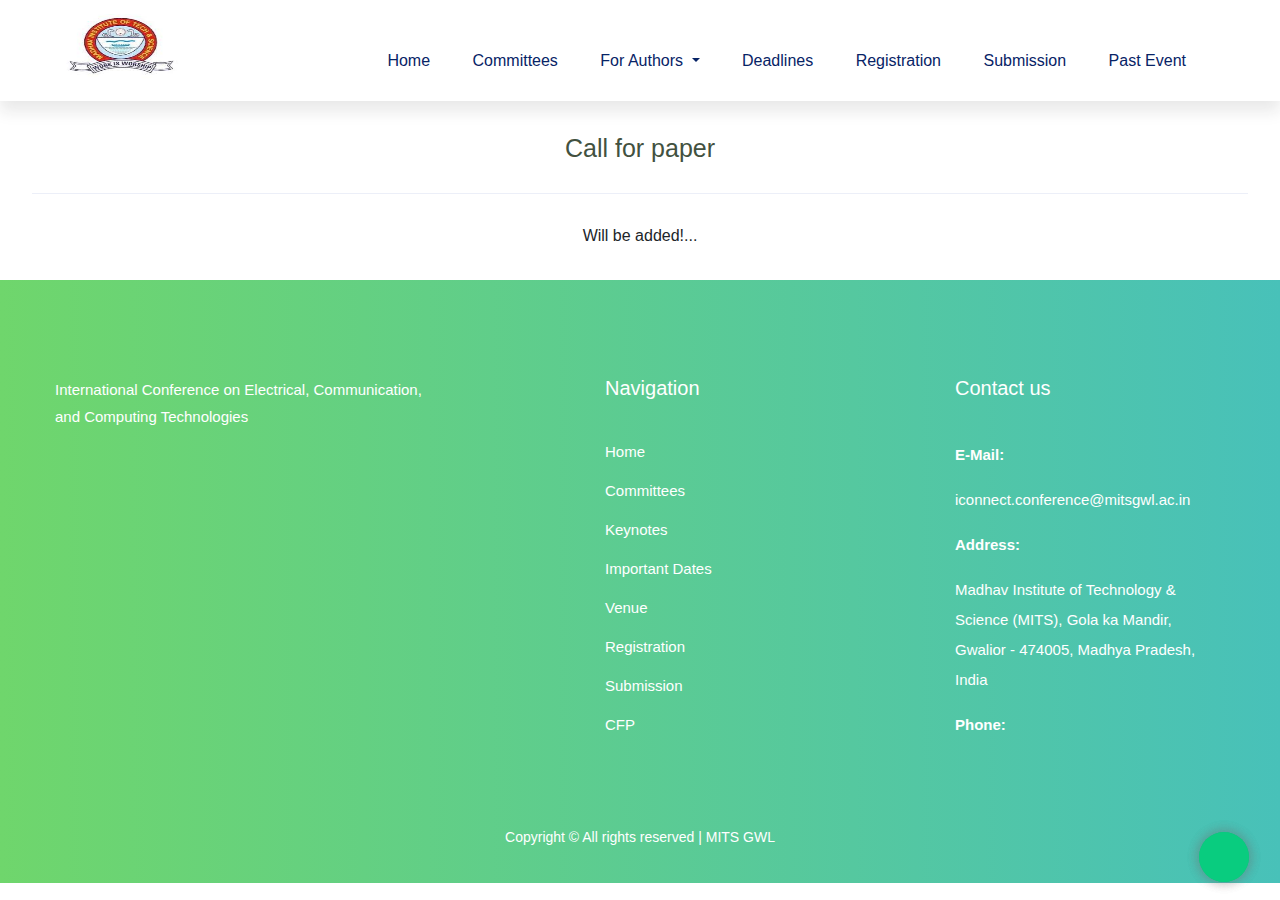
==== commit 65b851bb: "changes" ====
--- a/cfp.html
+++ b/cfp.html
@@ -79,24 +79,59 @@
         </div>
     </div> -->
     <!-- Preloader Start -->
-    <div id="header"></div>
-
-<script>
-    document.addEventListener("DOMContentLoaded", function() {
-        // Fetch the footer.html and insert it into the footer div
-        fetch('home-header.html')
-            .then(response => {
-                if (!response.ok) {
-                    throw new Error('Network response was not ok for footer');
-                }
-                return response.text();
-            })
-            .then(data => {
-                document.getElementById('header').innerHTML = data;
-            })
-            .catch(error => console.error('Error loading footer:', error));
-    });
-</script>
+    <header>
+        <!-- Header Start -->
+        <div class="header-area">
+            <div class="main-header ">
+                <div class="header-bottom  header-sticky">
+                    <div class="container-fluid">
+                        <div class="row align-items-end">
+                            <!-- Logo -->
+                            <div class="col-xl-1 col-lg-1">
+                                <div class="logo">
+                                    <a href="home.html"><img src="[data-uri]" alt="" style = "height: 100px; width: 150px;" ></a>
+                                </div>
+                            </div>
+                            <div class="col-xl-11 col-lg-11">
+                                <div class="menu-wrapper  d-flex align-items-end justify-content-end">
+                                    <!-- Main-menu -->
+                                    <div class="main-menu d-none d-lg-block">
+                                        <nav>
+                                            <ul id="navigation">
+                                                <li><a href="home.html">Home</a></li>
+                                                <li><a href="committees.html">Committees</a></li>
+    
+                                                <li class="nav-item dropdown">
+                                                    <a class="nav-link dropdown-toggle" href="#" id="navbarDropdownMenuLink" data-toggle="dropdown" aria-haspopup="true" aria-expanded="false">
+                                                        For Authors
+                                                    </a>
+                                                    <div class="dropdown-menu" aria-labelledby="navbarDropdownMenuLink">
+                                                        <a class="dropdown-item" href="venue.html">Venue </a>
+                                                        <a class="dropdown-item" href="keynotes.html">Keynotes </a>
+                                                        <a class="dropdown-item" href="cfp.html">Call For Papers</a>
+                                                    </div>
+                                                </li>
+    
+                                                <li><a href="important-dates.html">Deadlines </a></li>
+                                                <li><a href="registration.html">Registration</a></li>
+                                                <li><a href="submission.html">Submission</a></li>
+                                                <li><a href="past-events.html">Past Event </a></li>
+                                            </ul>
+                                        </nav>
+                                    </div>
+                                </div>
+                            </div>
+                            <!-- Mobile Menu -->
+                            <div class="col-12">
+                                <div class="mobile_menu d-block d-lg-none"></div>
+                            </div>
+                        </div>
+                    </div>
+                </div>
+            </div>
+        </div>
+        <!-- Header End -->
+    </header>
 
         <main>
         <!-- slider Area Start-->
--- a/assets/css/style.css
+++ b/assets/css/style.css
@@ -1,4 +1,4 @@
-@import url("https://fonts.googleapis.com/css2?family=Montserrat:wght@200;300;400;500;600;700&display=swap");
+/* @import url("https://fonts.googleapis.com/css2?family=Montserrat:wght@200;300;400;500;600;700&display=swap"); */
 
 /* Background Colors */
 .white-bg {
@@ -45,6 +45,7 @@
 .theme-color {
     color: #09cc7f;
 }
+
 
 /* Button Styles */
 .boxed-btn {
@@ -1950,6 +1951,76 @@
       padding: 15px 0;
     }
   }
+  /* Mobile Menu Styling */
+/* Mobile Menu Styling */
+.mobile-menu-wrapper {
+  text-align: right;
+  padding: 10px;
+}
+
+#mobile-menu-btn {
+  background-color: #007bff;
+  color: white;
+  border: none;
+  padding: 10px 15px;
+  font-size: 18px;
+  cursor: pointer;
+}
+
+.mobile-menu {
+  list-style: none;
+  padding: 0;
+  margin: 0;
+  background: #fff;
+  border: 1px solid #ccc;
+  display: none;
+  position: absolute;
+  width: 100%;
+  left: 0;
+  z-index: 9999;
+}
+
+.mobile-menu li {
+  padding: 10px;
+  border-bottom: 1px solid #ccc;
+}
+
+.mobile-menu a {
+  text-decoration: none;
+  color: black;
+  display: block;
+}
+
+/* Dropdown Styling */
+.mobile-menu .dropdown-content {
+  display: none;
+  list-style: none;
+  padding-left: 10px;
+}
+
+.mobile-menu .dropdown > a {
+  font-weight: bold;
+}
+
+.mobile-menu .dropdown:hover .dropdown-content {
+  display: block;
+}
+
+/* Desktop Dropdown Fix */
+@media (min-width: 992px) {
+  .main-menu .dropdown-content {
+      display: none;
+      position: absolute;
+      background: white;
+      padding: 10px;
+      box-shadow: 0px 4px 6px rgba(0, 0, 0, 0.1);
+  }
+
+  .main-menu .dropdown:hover .dropdown-content {
+      display: block;
+  }
+}
+
   
   /* Mobile Menu */
   .mobile_menu {
@@ -2615,7 +2686,7 @@
   }
   /* Support Company Area */
 .support-company-area .support-wrapper {
-    display: flex;
+    
     justify-content: space-between;
     flex-wrap: wrap;
   }
